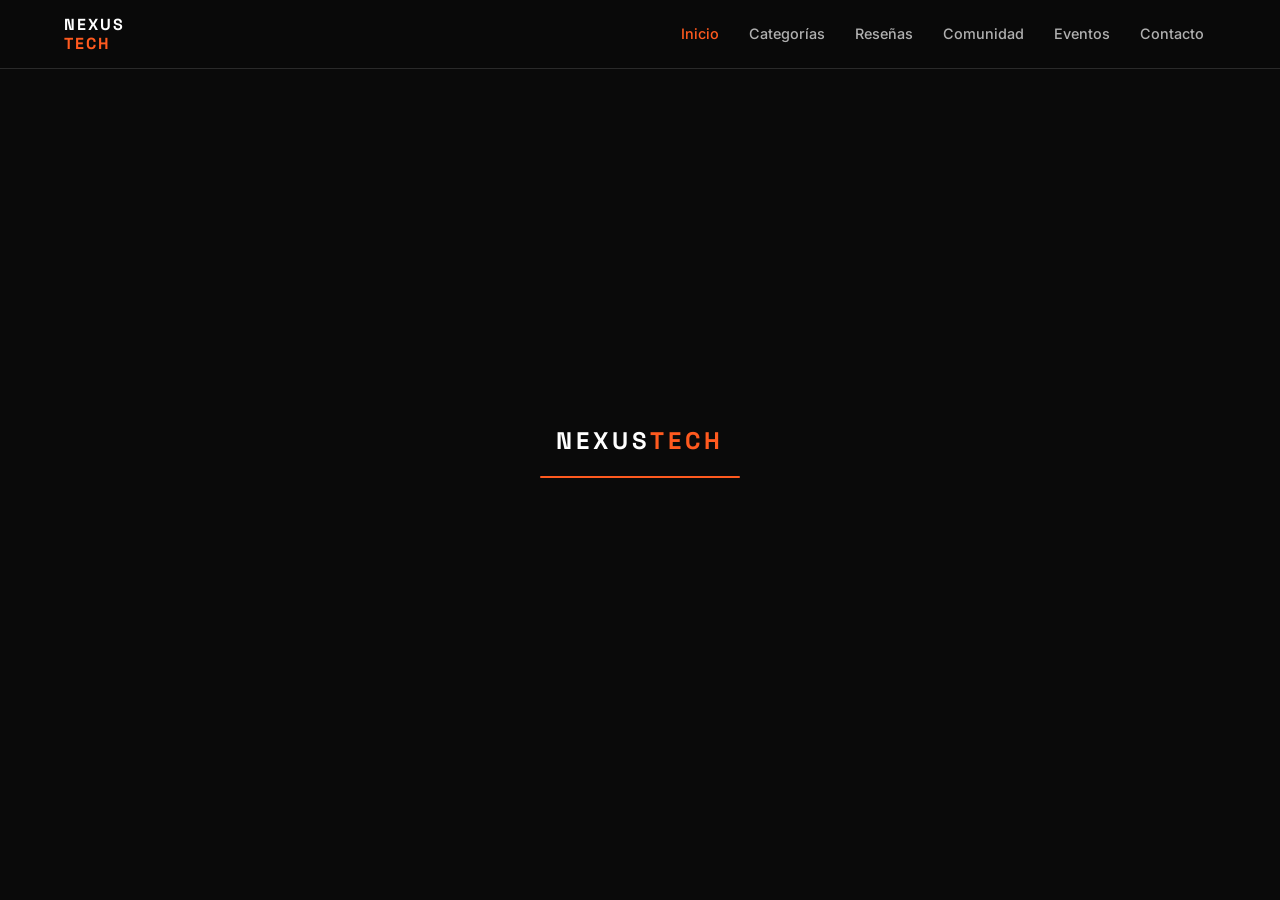
==== index.html @ 17fce61f ":lipstick: style(hero): design cinematic hero section with zoom animation" ====
<!DOCTYPE html>
<html lang="es">
<head>
  <meta charset="UTF-8">
  <meta name="viewport" content="width=device-width, initial-scale=1.0">
  <meta name="description" content="Nexus Tech — Tu revista digital de tecnología y gaming.">
  <title>Nexus Tech</title>
  <link rel="stylesheet" href="activos/css/main.css">
  <link rel="stylesheet" href="activos/css/layout.css">
  <link rel="stylesheet" href="activos/css/componentes.css">
  <link rel="stylesheet" href="activos/css/responsive.css">
</head>
<body>

  <div class="loader">
    <div class="loader__logo">NEXUS<span>TECH</span></div>
    <div class="loader__bar"><div class="loader__bar-inner"></div></div>
  </div>

  <div class="progress-bar"></div>

  <header class="header">
    <div class="header__container">
      <a href="index.html" class="header__logo">NEXUS<br><span>TECH</span></a>
      <input type="checkbox" id="nav-toggle" class="nav-toggle" aria-label="Abrir menú">
      <label for="nav-toggle" class="header__toggle" aria-label="Abrir menú" tabindex="0">
        <span></span><span></span><span></span>
      </label>
      <nav class="header__nav">
        <a href="index.html" class="header__link header__link--active">Inicio</a>
        <a href="páginas/categorías.html" class="header__link">Categorías</a>
        <a href="páginas/resenas.html" class="header__link">Reseñas</a>
        <a href="páginas/comunidad.html" class="header__link">Comunidad</a>
        <a href="páginas/eventos.html" class="header__link">Eventos</a>
        <a href="páginas/contacto.html" class="header__link">Contacto</a>
      </nav>
    </div>
  </header>

  <main>

    <section class="hero">
      <div class="hero__background">
        <picture>
          <source srcset="activos/img/hero/hero-banner.jpeg" media="(min-width: 768px)">
          <img src="activos/img/hero/hero-banner.jpeg" alt="Tecnología de vanguardia" class="hero__image">
        </picture>
        <div class="hero__overlay"></div>
      </div>
      <div class="hero__content">
        <span class="hero__tag">Revista Digital</span>
        <h1 class="hero__title">Explora el futuro <span>de la tecnología</span></h1>
        <p class="hero__description">Análisis profundos, reseñas honestas y la comunidad tech más apasionada. Tu ventana al mañana.</p>
        <div class="hero__actions">
          <a href="páginas/categorías.html" class="btn btn--primary">Explorar artículos</a>
          <a href="páginas/comunidad.html" class="btn btn--secondary">Unirse a la comunidad</a>
        </div>
      </div>
      <div class="hero__scroll">Desliza</div>
    </section>

  </main>

</body>
</html>
---- activos/css/main.css ----
/* ==============================
   GOOGLE FONTS
   ============================== */

@import url('https://fonts.googleapis.com/css2?family=Space+Grotesk:wght@400;500;600;700&family=Inter:wght@300;400;500;600&display=swap');

/* ==============================
   CSS CUSTOM PROPERTIES
   ============================== */

:root {
  /* Colors */
  --color-primary: #0A0A0A;
  --color-secondary: #111111;
  --color-surface: #1A1A1A;
  --color-surface-light: #242424;
  --color-white: #FFFFFF;
  --color-light-gray: #B0B0B0;
  --color-gray: #888888;
  --color-text-muted: #666666;
  --color-border: #2A2A2A;
  --color-border-hover: rgba(255,90,31,0.3);
  --color-accent: #FF5A1F;
  --color-accent-secondary: #D4AF37;

  /* Typography */
  --font-display: 'Space Grotesk', sans-serif;
  --font-primary: 'Inter', sans-serif;

  /* Spacing */
  --spacing-xs: 0.375rem;
  --spacing-sm: 0.5rem;
  --spacing-md: 0.75rem;
  --spacing-lg: 1rem;
  --spacing-xl: 1.5rem;
  --spacing-2xl: 2rem;
  --spacing-3xl: 3rem;
  --spacing-4xl: 4rem;

  /* Border Radius */
  --radius-sm: 4px;
  --radius-md: 8px;
  --radius-lg: 12px;

  /* Shadows */
  --shadow-sm: 0 2px 8px rgba(0,0,0,0.3);
  --shadow-md: 0 4px 16px rgba(0,0,0,0.4);
  --shadow-lg: 0 8px 32px rgba(0,0,0,0.5);
  --shadow-xl: 0 20px 60px rgba(0,0,0,0.6);

  /* Transitions */
  --transition-fast: 0.2s ease;
  --transition-base: 0.3s ease;
  --transition-slow: 0.5s ease;
}

/* ==============================
   RESET
   ============================== */

*,
*::before,
*::after {
  margin: 0;
  padding: 0;
  box-sizing: border-box;
}

html {
  scroll-behavior: smooth;
  scrollbar-width: thin;
  scrollbar-color: var(--color-border) transparent;
}

body {
  font-family: var(--font-primary);
  background: var(--color-primary);
  color: var(--color-white);
  line-height: 1.6;
  -webkit-font-smoothing: antialiased;
  -moz-osx-font-smoothing: grayscale;
  min-height: 100vh;
}

img {
  max-width: 100%;
  height: auto;
  display: block;
}

a {
  text-decoration: none;
  color: inherit;
}

ul, ol {
  list-style: none;
}

button {
  cursor: pointer;
  font-family: inherit;
}

input, textarea, select {
  font-family: inherit;
  font-size: inherit;
}

/* ==============================
   SCROLLBAR
   ============================== */

::-webkit-scrollbar {
  width: 6px;
}

::-webkit-scrollbar-track {
  background: transparent;
}

::-webkit-scrollbar-thumb {
  background: var(--color-border);
  border-radius: 3px;
}

::-webkit-scrollbar-thumb:hover {
  background: var(--color-gray);
}

/* ==============================
   KEYFRAMES
   ============================== */

@keyframes fadeInUp {
  from { opacity: 0; transform: translateY(20px); }
  to   { opacity: 1; transform: translateY(0); }
}

@keyframes fadeIn {
  from { opacity: 0; }
  to   { opacity: 1; }
}

@keyframes float {
  0%, 100% { transform: translateY(0); }
  50%      { transform: translateY(-10px); }
}

@keyframes scaleIn {
  from { opacity: 0; transform: scale(0.9); }
  to   { opacity: 1; transform: scale(1); }
}

@keyframes slideInLeft {
  from { opacity: 0; transform: translateX(-30px); }
  to   { opacity: 1; transform: translateX(0); }
}

@keyframes slideInRight {
  from { opacity: 0; transform: translateX(30px); }
  to   { opacity: 1; transform: translateX(0); }
}

@keyframes heroZoom {
  0%   { transform: scale(1.1); }
  100% { transform: scale(1); }
}

@keyframes heroReveal {
  0%   { opacity: 0; transform: translateY(40px); }
  100% { opacity: 1; transform: translateY(0); }
}

@keyframes loaderFade {
  0%, 100% { opacity: 1; }
  50%      { opacity: 0.3; }
}

@keyframes loaderLogo {
  0%   { opacity: 0; transform: translateY(10px); }
  100% { opacity: 1; transform: translateY(0); }
}

@keyframes loaderBar {
  0%   { width: 0%; }
  100% { width: 100%; }
}

@keyframes progressBar {
  from { width: 0%; }
  to   { width: 100%; }
}

@keyframes scrollIndicator {
  0%   { opacity: 0; transform: translateY(0); }
  50%  { opacity: 1; }
  100% { opacity: 0; transform: translateY(8px); }
}

/* ==============================
   UTILITY CLASSES
   ============================== */

.container {
  max-width: 1200px;
  margin: 0 auto;
  padding: 0 var(--spacing-xl);
}

.section {
  padding: var(--spacing-3xl) 0;
}

.section__header {
  text-align: center;
  margin-bottom: var(--spacing-2xl);
}

.section__label {
  display: inline-block;
  font-size: 0.7rem;
  font-weight: 600;
  text-transform: uppercase;
  letter-spacing: 3px;
  color: var(--color-accent);
  margin-bottom: var(--spacing-md);
}

.section__title {
  font-family: var(--font-display);
  font-size: clamp(1.5rem, 4vw, 2.2rem);
  font-weight: 700;
  line-height: 1.2;
  color: var(--color-white);
  margin-bottom: var(--spacing-sm);
}

.section__subtitle {
  font-size: 0.95rem;
  color: var(--color-light-gray);
  max-width: 600px;
  margin: 0 auto;
  line-height: 1.7;
}

.gradient-text {
  background: linear-gradient(135deg, var(--color-accent), var(--color-accent-secondary));
  -webkit-background-clip: text;
  -webkit-text-fill-color: transparent;
  background-clip: text;
}

.visually-hidden {
  position: absolute;
  width: 1px;
  height: 1px;
  padding: 0;
  margin: -1px;
  overflow: hidden;
  clip: rect(0, 0, 0, 0);
  border: 0;
}
---- activos/css/layout.css ----
/* ==============================
   LOADING SCREEN
   ============================== */

.loader {
  position: fixed;
  inset: 0;
  z-index: 9999;
  display: flex;
  flex-direction: column;
  align-items: center;
  justify-content: center;
  background: var(--color-primary);
  animation: loaderFade 0.6s ease 1.8s forwards;
  pointer-events: none;
}

.loader__logo {
  font-family: var(--font-display);
  font-size: 1.5rem;
  font-weight: 700;
  color: var(--color-white);
  letter-spacing: 4px;
  animation: loaderLogo 0.8s ease both;
}

.loader__logo span {
  color: var(--color-accent);
}

.loader__bar {
  width: 200px;
  height: 2px;
  background: var(--color-border);
  margin-top: var(--spacing-lg);
  border-radius: 2px;
  overflow: hidden;
}

.loader__bar-inner {
  height: 100%;
  background: var(--color-accent);
  animation: loaderBar 1.2s ease 0.3s both;
}

/* ==============================
   READING PROGRESS BAR
   ============================== */

.progress-bar {
  position: fixed;
  top: 0;
  left: 0;
  height: 2px;
  background: linear-gradient(90deg, var(--color-accent), var(--color-accent-secondary));
  z-index: 1000;
  animation: progressBar linear;
  animation-timeline: scroll();
  transform-origin: left;
}

/* ==============================
   HEADER / NAVIGATION
   ============================== */

.header {
  position: fixed;
  top: 0;
  left: 0;
  right: 0;
  z-index: 9999;
  background: rgba(10, 10, 10, 0.85);
  backdrop-filter: blur(20px);
  -webkit-backdrop-filter: blur(20px);
  border-bottom: 1px solid var(--color-border);
  transition: background var(--transition-base);
}

.header__container {
  display: flex;
  align-items: center;
  justify-content: space-between;
  max-width: 1200px;
  margin: 0 auto;
  padding: 0 var(--spacing-xl);
  height: 68px;
}

.header__logo {
  font-family: var(--font-display);
  font-size: 1rem;
  font-weight: 700;
  color: var(--color-white);
  letter-spacing: 2px;
  line-height: 1.2;
}

.header__logo span {
  color: var(--color-accent);
}

/* Hamburger Toggle (Checkbox Hack) */
.nav-toggle {
  display: none;
}

.header__toggle {
  display: flex;
  flex-direction: column;
  gap: 4px;
  cursor: pointer;
  padding: 8px;
  z-index: 1002;
}

.header__toggle span {
  display: block;
  width: 22px;
  height: 2px;
  background: var(--color-white);
  border-radius: 2px;
  transition: all var(--transition-fast);
}

.header__nav {
  position: fixed;
  top: 68px;
  left: 0;
  right: 0;
  background: rgba(10, 10, 10, 0.96);
  backdrop-filter: blur(20px);
  -webkit-backdrop-filter: blur(20px);
  display: flex;
  flex-direction: column;
  padding: var(--spacing-lg) var(--spacing-xl);
  gap: var(--spacing-xs);
  transform: translateY(-110%);
  opacity: 0;
  transition: all var(--transition-base);
  border-bottom: 1px solid var(--color-border);
  pointer-events: none;
}

.nav-toggle:checked ~ .header__nav {
  transform: translateY(0);
  opacity: 1;
  pointer-events: auto;
}

.nav-toggle:checked ~ .header__toggle span:nth-child(1) {
  transform: rotate(45deg) translate(4px, 4px);
}

.nav-toggle:checked ~ .header__toggle span:nth-child(2) {
  opacity: 0;
}

.nav-toggle:checked ~ .header__toggle span:nth-child(3) {
  transform: rotate(-45deg) translate(4px, -4px);
}

.header__link {
  font-size: 0.9rem;
  color: var(--color-light-gray);
  padding: var(--spacing-sm) var(--spacing-md);
  border-radius: var(--radius-sm);
  transition: all var(--transition-fast);
  font-weight: 500;
}

.header__link:hover {
  color: var(--color-white);
  background: rgba(255, 255, 255, 0.04);
}

.header__link--active {
  color: var(--color-accent);
}

/* ==============================
   HERO — Cinematic Section
   ============================== */

.hero {
  position: relative;
  min-height: 100vh;
  display: flex;
  align-items: center;
  overflow: hidden;
}

.hero__background {
  position: absolute;
  inset: 0;
  z-index: 0;
}

.hero__image {
  width: 100%;
  height: 100%;
  object-fit: cover;
  animation: heroZoom 8s ease forwards;
}

.hero__overlay {
  position: absolute;
  inset: 0;
  background: linear-gradient(
    135deg,
    rgba(10, 10, 10, 0.92) 0%,
    rgba(10, 10, 10, 0.6) 50%,
    rgba(10, 10, 10, 0.3) 100%
  );
}

.hero__content {
  position: relative;
  z-index: 2;
  max-width: 1200px;
  margin: 0 auto;
  padding: 0 var(--spacing-xl);
  padding-top: 68px;
  width: 100%;
}

.hero__tag {
  display: inline-block;
  font-size: 0.7rem;
  font-weight: 600;
  text-transform: uppercase;
  letter-spacing: 3px;
  color: var(--color-accent);
  margin-bottom: var(--spacing-lg);
  animation: heroReveal 0.8s ease 0.3s both;
}

.hero__title {
  font-family: var(--font-display);
  font-size: clamp(2rem, 6vw, 4rem);
  font-weight: 700;
  line-height: 1.1;
  color: var(--color-white);
  margin-bottom: var(--spacing-xl);
  max-width: 700px;
  animation: heroReveal 0.8s ease 0.5s both;
}

.hero__title span {
  background: linear-gradient(135deg, var(--color-accent), var(--color-accent-secondary));
  -webkit-background-clip: text;
  -webkit-text-fill-color: transparent;
  background-clip: text;
}

.hero__description {
  font-size: clamp(0.95rem, 2vw, 1.1rem);
  color: var(--color-light-gray);
  line-height: 1.7;
  max-width: 540px;
  margin-bottom: var(--spacing-2xl);
  animation: heroReveal 0.8s ease 0.7s both;
}

.hero__actions {
  display: flex;
  gap: var(--spacing-md);
  flex-wrap: wrap;
  animation: heroReveal 0.8s ease 0.9s both;
}

.hero__scroll {
  position: absolute;
  bottom: var(--spacing-2xl);
  left: 50%;
  transform: translateX(-50%);
  z-index: 2;
  display: flex;
  flex-direction: column;
  align-items: center;
  gap: var(--spacing-sm);
  color: var(--color-gray);
  font-size: 0.65rem;
  text-transform: uppercase;
  letter-spacing: 2px;
  animation: scrollIndicator 2s ease infinite;
}
---- activos/css/componentes.css ----
/* ==============================
   BUTTON SYSTEM
   ============================== */

.btn {
  display: inline-flex;
  align-items: center;
  justify-content: center;
  gap: var(--spacing-sm);
  padding: var(--spacing-md) var(--spacing-xl);
  font-family: var(--font-primary);
  font-size: 0.85rem;
  font-weight: 600;
  text-decoration: none;
  border: 1px solid transparent;
  border-radius: var(--radius-sm);
  transition: all var(--transition-fast);
  cursor: pointer;
  min-height: 44px;
  white-space: nowrap;
}

.btn--primary {
  background: var(--color-accent);
  color: var(--color-primary);
  border-color: var(--color-accent);
}

.btn--primary:hover {
  background: transparent;
  color: var(--color-accent);
}

.btn--secondary {
  background: transparent;
  color: var(--color-white);
  border-color: var(--color-border);
}

.btn--secondary:hover {
  border-color: var(--color-accent);
  color: var(--color-accent);
  background: rgba(255, 90, 31, 0.04);
}

.btn--ghost {
  background: transparent;
  color: var(--color-light-gray);
  border: none;
  padding: var(--spacing-sm) 0;
}

.btn--ghost:hover {
  color: var(--color-accent);
}

.btn--sm {
  font-size: 0.78rem;
  padding: var(--spacing-xs) var(--spacing-md);
  min-height: 36px;
}

.btn--lg {
  padding: var(--spacing-lg) var(--spacing-2xl);
  font-size: 0.95rem;
}
---- activos/css/responsive.css ----
/* ==============================
   RESPONSIVE — Mobile First
   ============================== */

/* Small (480px+) */
@media (min-width: 480px) {
  .hero__title {
    font-size: clamp(2.2rem, 7vw, 3.5rem);
  }

  .hero__description {
    font-size: 1rem;
  }
}

/* Tablet (640px+) */
@media (min-width: 640px) {
  .header__toggle {
    display: none;
  }

  .header__nav {
    position: static;
    flex-direction: row;
    background: none;
    backdrop-filter: none;
    padding: 0;
    gap: var(--spacing-xs);
    transform: none;
    opacity: 1;
    border-bottom: none;
    pointer-events: auto;
  }

  .hero__content {
    padding-top: 0;
  }
}

/* Desktop (768px+) */
@media (min-width: 768px) {
  .hero {
    min-height: 100vh;
  }

  .hero__title {
    font-size: clamp(2.5rem, 5vw, 4rem);
  }

  .hero__overlay {
    background: linear-gradient(
      135deg,
      rgba(10, 10, 10, 0.88) 0%,
      rgba(10, 10, 10, 0.4) 60%,
      transparent 100%
    );
  }
}
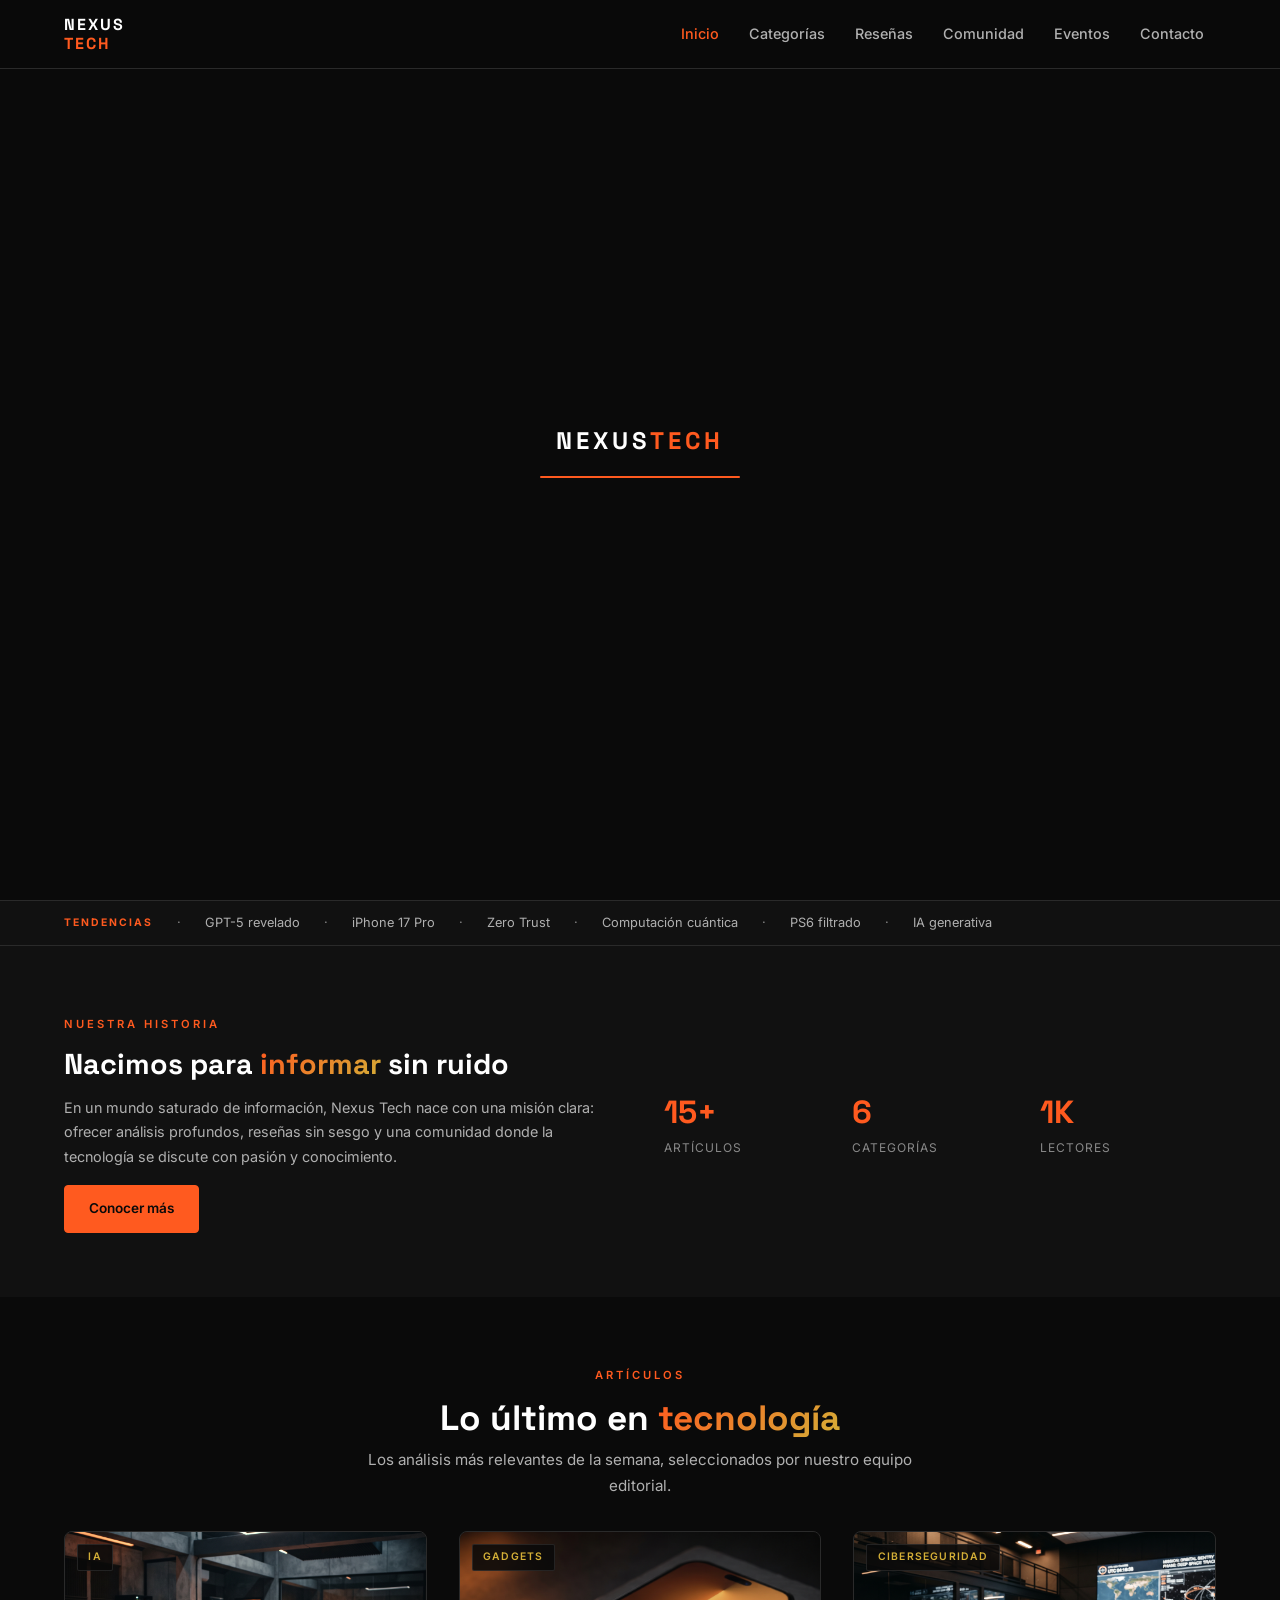
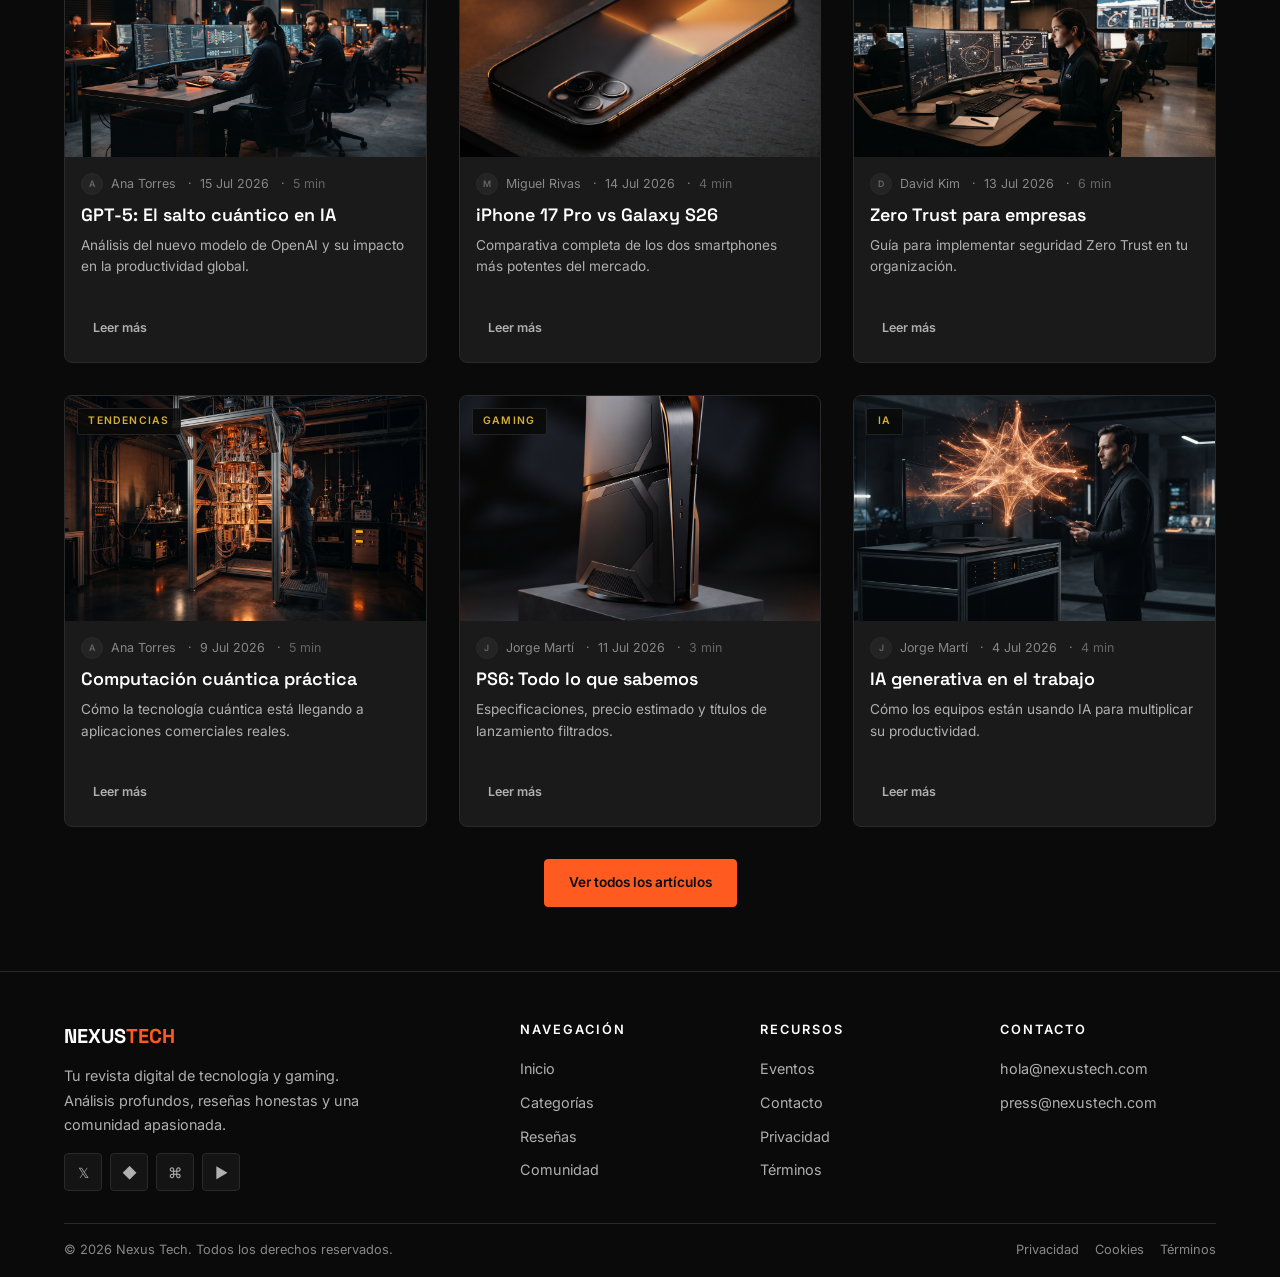
==== commit 8485073d: ":sparkles: feat(home): implement trending, story section and featured articles" ====
--- a/index.html
+++ b/index.html
@@ -3,8 +3,9 @@
 <head>
   <meta charset="UTF-8">
   <meta name="viewport" content="width=device-width, initial-scale=1.0">
-  <meta name="description" content="Nexus Tech — Tu revista digital de tecnología y gaming.">
-  <title>Nexus Tech</title>
+  <meta name="description" content="Nexus Tech — Tu revista digital de tecnología y gaming. Análisis profundos, reseñas honestas y comunidad tech.">
+  <meta name="theme-color" content="#0A0A0A">
+  <title>Nexus Tech — Revista Tecnológica Digital</title>
   <link rel="stylesheet" href="activos/css/main.css">
   <link rel="stylesheet" href="activos/css/layout.css">
   <link rel="stylesheet" href="activos/css/componentes.css">
@@ -59,7 +60,214 @@
       <div class="hero__scroll">Desliza</div>
     </section>
 
+    <section class="trending-now">
+      <div class="trending-now__container">
+        <span class="trending-now__label">Tendencias</span>
+        <a href="páginas/categorías.html" class="trending-now__item">GPT-5 revelado</a>
+        <a href="páginas/categorías.html" class="trending-now__item">iPhone 17 Pro</a>
+        <a href="páginas/categorías.html" class="trending-now__item">Zero Trust</a>
+        <a href="páginas/categorías.html" class="trending-now__item">Computación cuántica</a>
+        <a href="páginas/categorías.html" class="trending-now__item">PS6 filtrado</a>
+        <a href="páginas/categorías.html" class="trending-now__item">IA generativa</a>
+      </div>
+    </section>
+
+    <section class="section story-section">
+      <div class="container">
+        <div class="story-section__container">
+          <div>
+            <span class="section__label">Nuestra Historia</span>
+            <h2 class="story-section__title">Nacimos para <span class="gradient-text">informar</span> sin ruido</h2>
+            <p class="story-section__text">En un mundo saturado de información, Nexus Tech nace con una misión clara: ofrecer análisis profundos, reseñas sin sesgo y una comunidad donde la tecnología se discute con pasión y conocimiento.</p>
+            <a href="páginas/comunidad.html" class="btn btn--primary">Conocer más</a>
+          </div>
+          <div class="story-section__stats">
+            <div class="story-stat">
+              <div class="story-stat__number">15+</div>
+              <div class="story-stat__label">Artículos</div>
+            </div>
+            <div class="story-stat">
+              <div class="story-stat__number">6</div>
+              <div class="story-stat__label">Categorías</div>
+            </div>
+            <div class="story-stat">
+              <div class="story-stat__number">1K</div>
+              <div class="story-stat__label">Lectores</div>
+            </div>
+          </div>
+        </div>
+      </div>
+    </section>
+
+    <section class="section">
+      <div class="container">
+        <header class="section__header">
+          <span class="section__label">Artículos</span>
+          <h2 class="section__title">Lo último en <span class="gradient-text">tecnología</span></h2>
+          <p class="section__subtitle">Los análisis más relevantes de la semana, seleccionados por nuestro equipo editorial.</p>
+        </header>
+        <div class="grid-articles">
+
+          <article class="article-card" data-category="ia" data-date="2026-07-15" data-author="Ana Torres" data-title="GPT-5: El salto cuántico en IA">
+            <div class="article-card__image-wrapper">
+              <img src="activos/img/articulos/ia-laboratorio.jpeg" alt="Investigadores en laboratorio de inteligencia artificial" class="article-card__image" loading="lazy">
+              <span class="article-card__category">IA</span>
+            </div>
+            <div class="article-card__body">
+              <div class="article-card__meta">
+                <span class="article-card__author"><span class="article-card__avatar">A</span> Ana Torres</span>
+                <span class="article-card__date">15 Jul 2026</span>
+                <span class="article-card__reading-time">5 min</span>
+              </div>
+              <h3 class="article-card__title">GPT-5: El salto cuántico en IA</h3>
+              <p class="article-card__text">Análisis del nuevo modelo de OpenAI y su impacto en la productividad global.</p>
+            </div>
+            <div class="article-card__footer"><a href="articulos/inteligencia-artificial.html" class="btn btn--ghost btn--sm">Leer más</a></div>
+          </article>
+
+          <article class="article-card" data-category="gadgets" data-date="2026-07-14" data-author="Miguel Rivas" data-title="iPhone 17 Pro vs Galaxy S26">
+            <div class="article-card__image-wrapper">
+              <img src="activos/img/reseñas/smartphone-review.jpeg" alt="Smartphone sobre superficie iluminada en estudio" class="article-card__image" loading="lazy">
+              <span class="article-card__category">Gadgets</span>
+            </div>
+            <div class="article-card__body">
+              <div class="article-card__meta">
+                <span class="article-card__author"><span class="article-card__avatar">M</span> Miguel Rivas</span>
+                <span class="article-card__date">14 Jul 2026</span>
+                <span class="article-card__reading-time">4 min</span>
+              </div>
+              <h3 class="article-card__title">iPhone 17 Pro vs Galaxy S26</h3>
+              <p class="article-card__text">Comparativa completa de los dos smartphones más potentes del mercado.</p>
+            </div>
+            <div class="article-card__footer"><a href="articulos/inteligencia-artificial.html" class="btn btn--ghost btn--sm">Leer más</a></div>
+          </article>
+
+          <article class="article-card" data-category="ciberseguridad" data-date="2026-07-13" data-author="David Kim" data-title="Zero Trust para empresas">
+            <div class="article-card__image-wrapper">
+              <img src="activos/img/articulos/ciberseguridad-centro.jpeg" alt="Operadores en centro de control de ciberseguridad" class="article-card__image" loading="lazy">
+              <span class="article-card__category">Ciberseguridad</span>
+            </div>
+            <div class="article-card__body">
+              <div class="article-card__meta">
+                <span class="article-card__author"><span class="article-card__avatar">D</span> David Kim</span>
+                <span class="article-card__date">13 Jul 2026</span>
+                <span class="article-card__reading-time">6 min</span>
+              </div>
+              <h3 class="article-card__title">Zero Trust para empresas</h3>
+              <p class="article-card__text">Guía para implementar seguridad Zero Trust en tu organización.</p>
+            </div>
+            <div class="article-card__footer"><a href="articulos/inteligencia-artificial.html" class="btn btn--ghost btn--sm">Leer más</a></div>
+          </article>
+
+          <article class="article-card" data-category="tendencias" data-date="2026-07-09" data-author="Ana Torres" data-title="Computación cuántica práctica">
+            <div class="article-card__image-wrapper">
+              <img src="activos/img/articulos/computacion-cuantica.jpeg" alt="Hardware de computación cuántica en laboratorio" class="article-card__image" loading="lazy">
+              <span class="article-card__category">Tendencias</span>
+            </div>
+            <div class="article-card__body">
+              <div class="article-card__meta">
+                <span class="article-card__author"><span class="article-card__avatar">A</span> Ana Torres</span>
+                <span class="article-card__date">9 Jul 2026</span>
+                <span class="article-card__reading-time">5 min</span>
+              </div>
+              <h3 class="article-card__title">Computación cuántica práctica</h3>
+              <p class="article-card__text">Cómo la tecnología cuántica está llegando a aplicaciones comerciales reales.</p>
+            </div>
+            <div class="article-card__footer"><a href="articulos/inteligencia-artificial.html" class="btn btn--ghost btn--sm">Leer más</a></div>
+          </article>
+
+          <article class="article-card" data-category="gadgets" data-date="2026-07-11" data-author="Jorge Martí" data-title="PS6: Todo lo que sabemos">
+            <div class="article-card__image-wrapper">
+              <img src="activos/img/articulos/gaming-consola.jpeg" alt="Consola de videojuegos en estudio fotográfico" class="article-card__image" loading="lazy">
+              <span class="article-card__category">Gaming</span>
+            </div>
+            <div class="article-card__body">
+              <div class="article-card__meta">
+                <span class="article-card__author"><span class="article-card__avatar">J</span> Jorge Martí</span>
+                <span class="article-card__date">11 Jul 2026</span>
+                <span class="article-card__reading-time">3 min</span>
+              </div>
+              <h3 class="article-card__title">PS6: Todo lo que sabemos</h3>
+              <p class="article-card__text">Especificaciones, precio estimado y títulos de lanzamiento filtrados.</p>
+            </div>
+            <div class="article-card__footer"><a href="articulos/inteligencia-artificial.html" class="btn btn--ghost btn--sm">Leer más</a></div>
+          </article>
+
+          <article class="article-card" data-category="ia" data-date="2026-07-04" data-author="Jorge Martí" data-title="IA generativa en el trabajo">
+            <div class="article-card__image-wrapper">
+              <img src="activos/img/articulos/ia-generativa.jpeg" alt="Representación de inteligencia artificial generativa" class="article-card__image" loading="lazy">
+              <span class="article-card__category">IA</span>
+            </div>
+            <div class="article-card__body">
+              <div class="article-card__meta">
+                <span class="article-card__author"><span class="article-card__avatar">J</span> Jorge Martí</span>
+                <span class="article-card__date">4 Jul 2026</span>
+                <span class="article-card__reading-time">4 min</span>
+              </div>
+              <h3 class="article-card__title">IA generativa en el trabajo</h3>
+              <p class="article-card__text">Cómo los equipos están usando IA para multiplicar su productividad.</p>
+            </div>
+            <div class="article-card__footer"><a href="articulos/inteligencia-artificial.html" class="btn btn--ghost btn--sm">Leer más</a></div>
+          </article>
+
+        </div>
+        <div style="text-align:center;margin-top:var(--spacing-2xl)">
+          <a href="páginas/categorías.html" class="btn btn--primary">Ver todos los artículos</a>
+        </div>
+      </div>
+    </section>
+
   </main>
+
+  <footer class="footer">
+    <div class="container">
+      <div class="grid-footer">
+        <div class="footer__brand">
+          <div class="footer__logo">NEXUS<span>TECH</span></div>
+          <p class="footer__desc">Tu revista digital de tecnología y gaming. Análisis profundos, reseñas honestas y una comunidad apasionada.</p>
+          <div class="footer__social">
+            <a href="https://x.com/" target="_blank" rel="noopener noreferrer" class="footer__social-link" aria-label="Twitter">𝕏</a>
+            <a href="#" class="footer__social-link" aria-label="Discord">◆</a>
+            <a href="https://github.com/" target="_blank" rel="noopener noreferrer" class="footer__social-link" aria-label="GitHub">⌘</a>
+            <a href="#" class="footer__social-link" aria-label="YouTube">▶</a>
+          </div>
+        </div>
+        <div>
+          <h4 class="footer__heading">Navegación</h4>
+          <ul class="footer__list">
+            <li><a href="index.html" class="footer__link">Inicio</a></li>
+            <li><a href="páginas/categorías.html" class="footer__link">Categorías</a></li>
+            <li><a href="páginas/resenas.html" class="footer__link">Reseñas</a></li>
+            <li><a href="páginas/comunidad.html" class="footer__link">Comunidad</a></li>
+          </ul>
+        </div>
+        <div>
+          <h4 class="footer__heading">Recursos</h4>
+          <ul class="footer__list">
+            <li><a href="páginas/eventos.html" class="footer__link">Eventos</a></li>
+            <li><a href="páginas/contacto.html" class="footer__link">Contacto</a></li>
+            <li><a href="#" class="footer__link">Privacidad</a></li>
+            <li><a href="#" class="footer__link">Términos</a></li>
+          </ul>
+        </div>
+        <div>
+          <h4 class="footer__heading">Contacto</h4>
+          <ul class="footer__list">
+            <li><a href="mailto:hola@nexustech.com" class="footer__link">hola@nexustech.com</a></li>
+            <li><a href="press@nexustech.com" class="footer__link">press@nexustech.com</a></li>
+          </ul>
+        </div>
+      </div>
+      <div class="footer__bottom">
+        <span class="footer__copy">&copy; 2026 Nexus Tech. Todos los derechos reservados.</span>
+        <div class="footer__legal">
+          <a href="#" class="footer__legal-link">Privacidad</a>
+          <a href="#" class="footer__legal-link">Cookies</a>
+          <a href="#" class="footer__legal-link">Términos</a>
+        </div>
+      </div>
+    </div>
+  </footer>
 
 </body>
 </html>
--- a/activos/css/layout.css
+++ b/activos/css/layout.css
@@ -284,3 +284,274 @@
   letter-spacing: 2px;
   animation: scrollIndicator 2s ease infinite;
 }
+
+/* ==============================
+   TRENDING NOW — Horizontal Strip
+   ============================== */
+
+.trending-now {
+  background: var(--color-secondary);
+  border-top: 1px solid var(--color-border);
+  border-bottom: 1px solid var(--color-border);
+  padding: var(--spacing-md) 0;
+  overflow: hidden;
+}
+
+.trending-now__container {
+  display: flex;
+  align-items: center;
+  gap: var(--spacing-xl);
+  max-width: 1200px;
+  margin: 0 auto;
+  padding: 0 var(--spacing-xl);
+  overflow-x: auto;
+  scrollbar-width: none;
+}
+
+.trending-now__container::-webkit-scrollbar {
+  display: none;
+}
+
+.trending-now__label {
+  font-size: 0.65rem;
+  font-weight: 700;
+  text-transform: uppercase;
+  letter-spacing: 2px;
+  color: var(--color-accent);
+  flex-shrink: 0;
+}
+
+.trending-now__item {
+  font-size: 0.8rem;
+  color: var(--color-light-gray);
+  white-space: nowrap;
+  transition: color var(--transition-fast);
+  flex-shrink: 0;
+}
+
+.trending-now__item:hover {
+  color: var(--color-white);
+}
+
+.trending-now__item::before {
+  content: '·';
+  margin-right: var(--spacing-xl);
+  color: var(--color-gray);
+}
+
+/* ==============================
+   STORY SECTION
+   ============================== */
+
+.story-section {
+  background: var(--color-secondary);
+}
+
+.story-section__container {
+  display: grid;
+  grid-template-columns: 1fr;
+  gap: var(--spacing-2xl);
+  align-items: center;
+}
+
+.story-section__title {
+  font-family: var(--font-display);
+  font-size: clamp(1.3rem, 3vw, 1.8rem);
+  font-weight: 700;
+  line-height: 1.3;
+  color: var(--color-white);
+  margin-bottom: var(--spacing-md);
+}
+
+.story-section__text {
+  font-size: 0.9rem;
+  color: var(--color-light-gray);
+  line-height: 1.7;
+  margin-bottom: var(--spacing-lg);
+}
+
+.story-section__stats {
+  display: grid;
+  grid-template-columns: 1fr 1fr;
+  gap: var(--spacing-md);
+}
+
+.story-stat__number {
+  font-family: var(--font-display);
+  font-size: clamp(1.5rem, 3vw, 2rem);
+  font-weight: 700;
+  color: var(--color-accent);
+}
+
+.story-stat__label {
+  font-size: 0.75rem;
+  color: var(--color-gray);
+  text-transform: uppercase;
+  letter-spacing: 1px;
+}
+
+/* ==============================
+   GRID LAYOUTS
+   ============================== */
+
+.grid-articles {
+  display: grid;
+  grid-template-columns: 1fr;
+  gap: var(--spacing-xl);
+}
+
+.grid-categories {
+  display: grid;
+  grid-template-columns: 1fr;
+  gap: var(--spacing-2xl);
+  align-items: start;
+}
+
+.grid-reviews {
+  display: grid;
+  grid-template-columns: 1fr;
+  gap: var(--spacing-xl);
+}
+
+.grid-events {
+  display: grid;
+  grid-template-columns: 1fr;
+  gap: var(--spacing-xl);
+}
+
+.grid-footer {
+  display: grid;
+  grid-template-columns: 1fr;
+  gap: var(--spacing-xl);
+}
+
+/* ==============================
+   NO RESULTS
+   ============================== */
+
+.no-results {
+  text-align: center;
+  padding: var(--spacing-3xl) var(--spacing-lg);
+  animation: fadeIn 0.4s ease;
+}
+
+.no-results__text {
+  font-family: var(--font-display);
+  font-size: 1.1rem;
+  color: var(--color-gray);
+  margin: 0;
+}
+
+/* ==============================
+   FOOTER
+   ============================== */
+
+.footer {
+  background: var(--color-primary);
+  border-top: 1px solid var(--color-border);
+  padding: var(--spacing-3xl) 0 0;
+  position: relative;
+}
+
+.footer__brand {
+  max-width: 320px;
+}
+
+.footer__logo {
+  font-family: var(--font-display);
+  font-size: 1.25rem;
+  font-weight: 700;
+  color: var(--color-white);
+  margin-bottom: var(--spacing-md);
+}
+
+.footer__logo span { color: var(--color-accent); }
+
+.footer__desc {
+  font-size: 0.9rem;
+  color: var(--color-light-gray);
+  line-height: 1.7;
+  margin-bottom: var(--spacing-lg);
+}
+
+.footer__social {
+  display: flex;
+  gap: var(--spacing-sm);
+}
+
+.footer__social-link {
+  display: flex;
+  align-items: center;
+  justify-content: center;
+  width: 38px;
+  height: 38px;
+  background: rgba(255,255,255,0.04);
+  border: 1px solid var(--color-border);
+  border-radius: var(--radius-sm);
+  color: var(--color-light-gray);
+  font-size: 0.9rem;
+  transition: all var(--transition-fast);
+}
+
+.footer__social-link:hover {
+  background: rgba(255,90,31,0.06);
+  border-color: rgba(255,90,31,0.2);
+  color: var(--color-accent);
+  transform: translateY(-2px);
+}
+
+.footer__heading {
+  font-size: 0.8rem;
+  font-weight: 600;
+  text-transform: uppercase;
+  letter-spacing: 2px;
+  color: var(--color-white);
+  margin-bottom: var(--spacing-lg);
+}
+
+.footer__list {
+  display: flex;
+  flex-direction: column;
+  gap: var(--spacing-sm);
+}
+
+.footer__link {
+  font-size: 0.9rem;
+  color: var(--color-light-gray);
+  transition: color var(--transition-fast);
+  width: fit-content;
+}
+
+.footer__link:hover {
+  color: var(--color-accent);
+}
+
+.footer__bottom {
+  margin-top: var(--spacing-2xl);
+  padding: var(--spacing-lg) 0;
+  border-top: 1px solid var(--color-border);
+  display: flex;
+  flex-direction: column;
+  text-align: center;
+  gap: var(--spacing-md);
+}
+
+.footer__copy {
+  font-size: 0.8rem;
+  color: var(--color-gray);
+}
+
+.footer__legal {
+  display: flex;
+  gap: var(--spacing-lg);
+}
+
+.footer__legal-link {
+  font-size: 0.8rem;
+  color: var(--color-gray);
+  transition: color var(--transition-fast);
+}
+
+.footer__legal-link:hover {
+  color: var(--color-light-gray);
+}
--- a/activos/css/componentes.css
+++ b/activos/css/componentes.css
@@ -64,3 +64,156 @@
   padding: var(--spacing-lg) var(--spacing-2xl);
   font-size: 0.95rem;
 }
+
+/* ==============================
+   ARTICLE CARD
+   ============================== */
+
+.article-card {
+  display: flex;
+  flex-direction: column;
+  background: var(--color-surface);
+  border: 1px solid var(--color-border);
+  border-radius: var(--radius-md);
+  overflow: hidden;
+  transition: opacity 0.35s ease, transform 0.35s ease;
+  position: relative;
+  animation: fadeInUp 0.6s ease both;
+}
+
+.article-card:hover {
+  transform: translateY(-4px);
+  border-color: var(--color-border-hover);
+  box-shadow: 0 20px 50px rgba(0,0,0,0.5);
+}
+
+.article-card__image-wrapper {
+  position: relative;
+  overflow: hidden;
+  aspect-ratio: 16 / 10;
+  background: var(--color-surface-light);
+}
+
+.article-card__image {
+  width: 100%;
+  height: 100%;
+  object-fit: cover;
+  transition: transform 0.6s ease;
+}
+
+.article-card:hover .article-card__image {
+  transform: scale(1.05);
+}
+
+.article-card__category {
+  position: absolute;
+  top: var(--spacing-md);
+  left: var(--spacing-md);
+  padding: 0.25rem 0.65rem;
+  background: rgba(10,10,10,0.88);
+  border: 1px solid rgba(255,255,255,0.1);
+  border-radius: 2px;
+  font-size: 0.65rem;
+  font-weight: 600;
+  text-transform: uppercase;
+  letter-spacing: 1.2px;
+  color: var(--color-accent-secondary);
+  z-index: 1;
+}
+
+.article-card__body {
+  padding: var(--spacing-lg);
+  flex: 1;
+  display: flex;
+  flex-direction: column;
+}
+
+.article-card__meta {
+  display: flex;
+  align-items: center;
+  gap: var(--spacing-md);
+  margin-bottom: var(--spacing-sm);
+  font-size: 0.78rem;
+  color: var(--color-gray);
+  flex-wrap: wrap;
+}
+
+.article-card__author {
+  display: flex;
+  align-items: center;
+  gap: var(--spacing-sm);
+}
+
+.article-card__avatar {
+  width: 22px;
+  height: 22px;
+  border-radius: 50%;
+  background: var(--color-surface-light);
+  border: 1px solid var(--color-border);
+  display: flex;
+  align-items: center;
+  justify-content: center;
+  font-size: 0.55rem;
+  font-weight: 600;
+  color: var(--color-text-muted);
+  flex-shrink: 0;
+}
+
+.article-card__date::before {
+  content: '·';
+  margin-right: var(--spacing-sm);
+}
+
+.article-card__reading-time {
+  color: var(--color-text-muted);
+}
+
+.article-card__reading-time::before {
+  content: '·';
+  margin-right: var(--spacing-sm);
+  color: var(--color-gray);
+}
+
+.article-card__title {
+  font-family: var(--font-display);
+  font-size: clamp(1rem, 2.5vw, 1.12rem);
+  font-weight: 600;
+  line-height: 1.3;
+  color: var(--color-white);
+  margin-bottom: var(--spacing-sm);
+  transition: color var(--transition-fast);
+}
+
+.article-card:hover .article-card__title {
+  color: var(--color-accent);
+}
+
+.article-card__text {
+  font-size: 0.85rem;
+  color: var(--color-light-gray);
+  line-height: 1.6;
+  margin-bottom: var(--spacing-lg);
+  flex: 1;
+}
+
+.article-card__footer {
+  padding: 0 var(--spacing-lg) var(--spacing-lg);
+  margin-top: auto;
+}
+
+/* ==============================
+   CARD — Generic
+   ============================== */
+
+.card {
+  background: var(--color-surface);
+  border: 1px solid var(--color-border);
+  border-radius: var(--radius-md);
+  padding: var(--spacing-lg);
+  transition: all var(--transition-fast);
+}
+
+.card:hover {
+  border-color: var(--color-border-hover);
+  box-shadow: 0 8px 30px rgba(0,0,0,0.3);
+}
--- a/activos/css/responsive.css
+++ b/activos/css/responsive.css
@@ -10,6 +10,10 @@
 
   .hero__description {
     font-size: 1rem;
+  }
+
+  .story-section__stats {
+    grid-template-columns: repeat(3, 1fr);
   }
 }
 
@@ -35,6 +39,33 @@
   .hero__content {
     padding-top: 0;
   }
+
+  .grid-articles {
+    grid-template-columns: repeat(2, 1fr);
+  }
+
+  .grid-reviews {
+    grid-template-columns: repeat(2, 1fr);
+  }
+
+  .grid-events {
+    grid-template-columns: repeat(2, 1fr);
+  }
+
+  .grid-footer {
+    grid-template-columns: repeat(2, 1fr);
+  }
+
+  .story-section__container {
+    grid-template-columns: 1fr 1fr;
+    gap: var(--spacing-3xl);
+  }
+
+  .footer__bottom {
+    flex-direction: row;
+    text-align: left;
+    justify-content: space-between;
+  }
 }
 
 /* Desktop (768px+) */
@@ -55,4 +86,42 @@
       transparent 100%
     );
   }
+
+  .grid-footer {
+    grid-template-columns: 2fr 1fr 1fr 1fr;
+  }
 }
+
+/* Desktop Large (1024px+) */
+@media (min-width: 1024px) {
+  .grid-articles {
+    grid-template-columns: repeat(3, 1fr);
+  }
+
+  .grid-reviews {
+    grid-template-columns: repeat(3, 1fr);
+  }
+
+  .grid-events {
+    grid-template-columns: repeat(3, 1fr);
+  }
+
+  .section {
+    padding: var(--spacing-4xl) 0;
+  }
+}
+
+/* Desktop XL (1280px+) */
+@media (min-width: 1280px) {
+  .grid-articles {
+    gap: var(--spacing-2xl);
+  }
+
+  .grid-reviews {
+    gap: var(--spacing-2xl);
+  }
+
+  .grid-events {
+    gap: var(--spacing-2xl);
+  }
+}
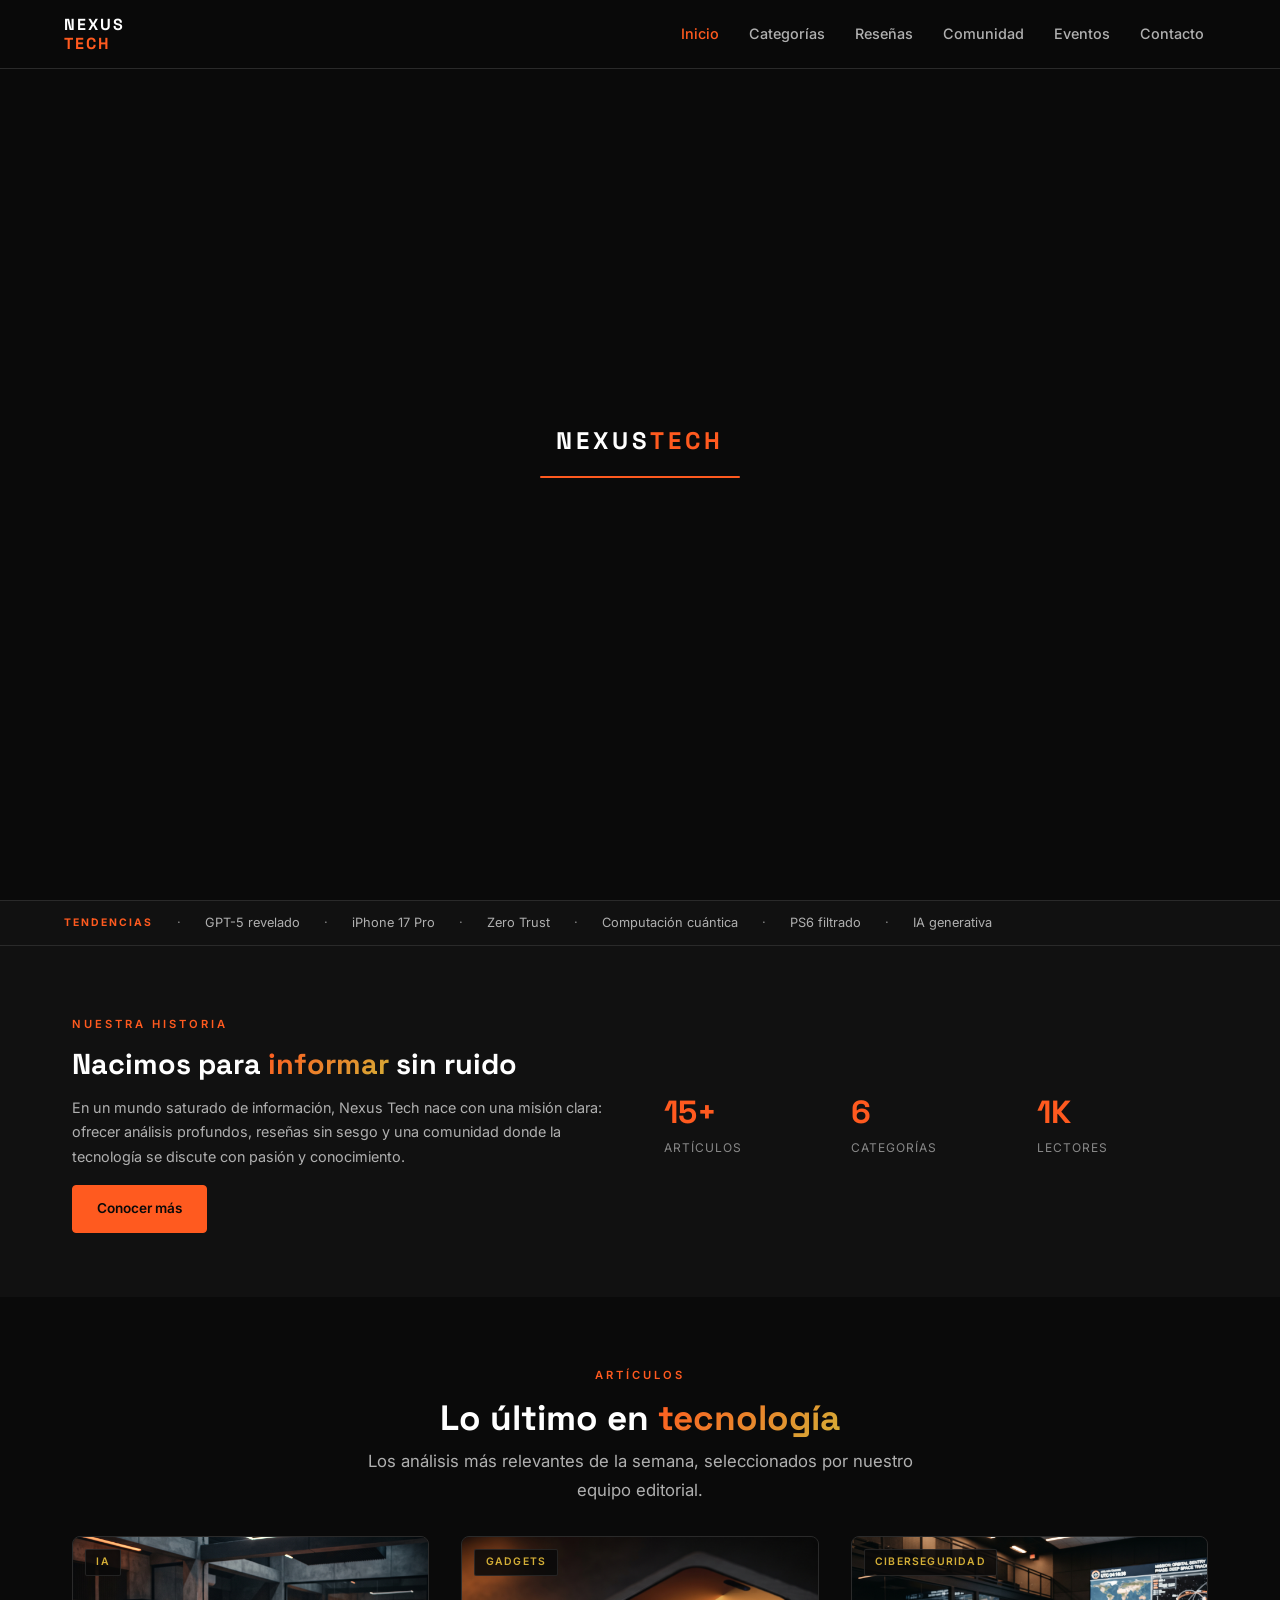
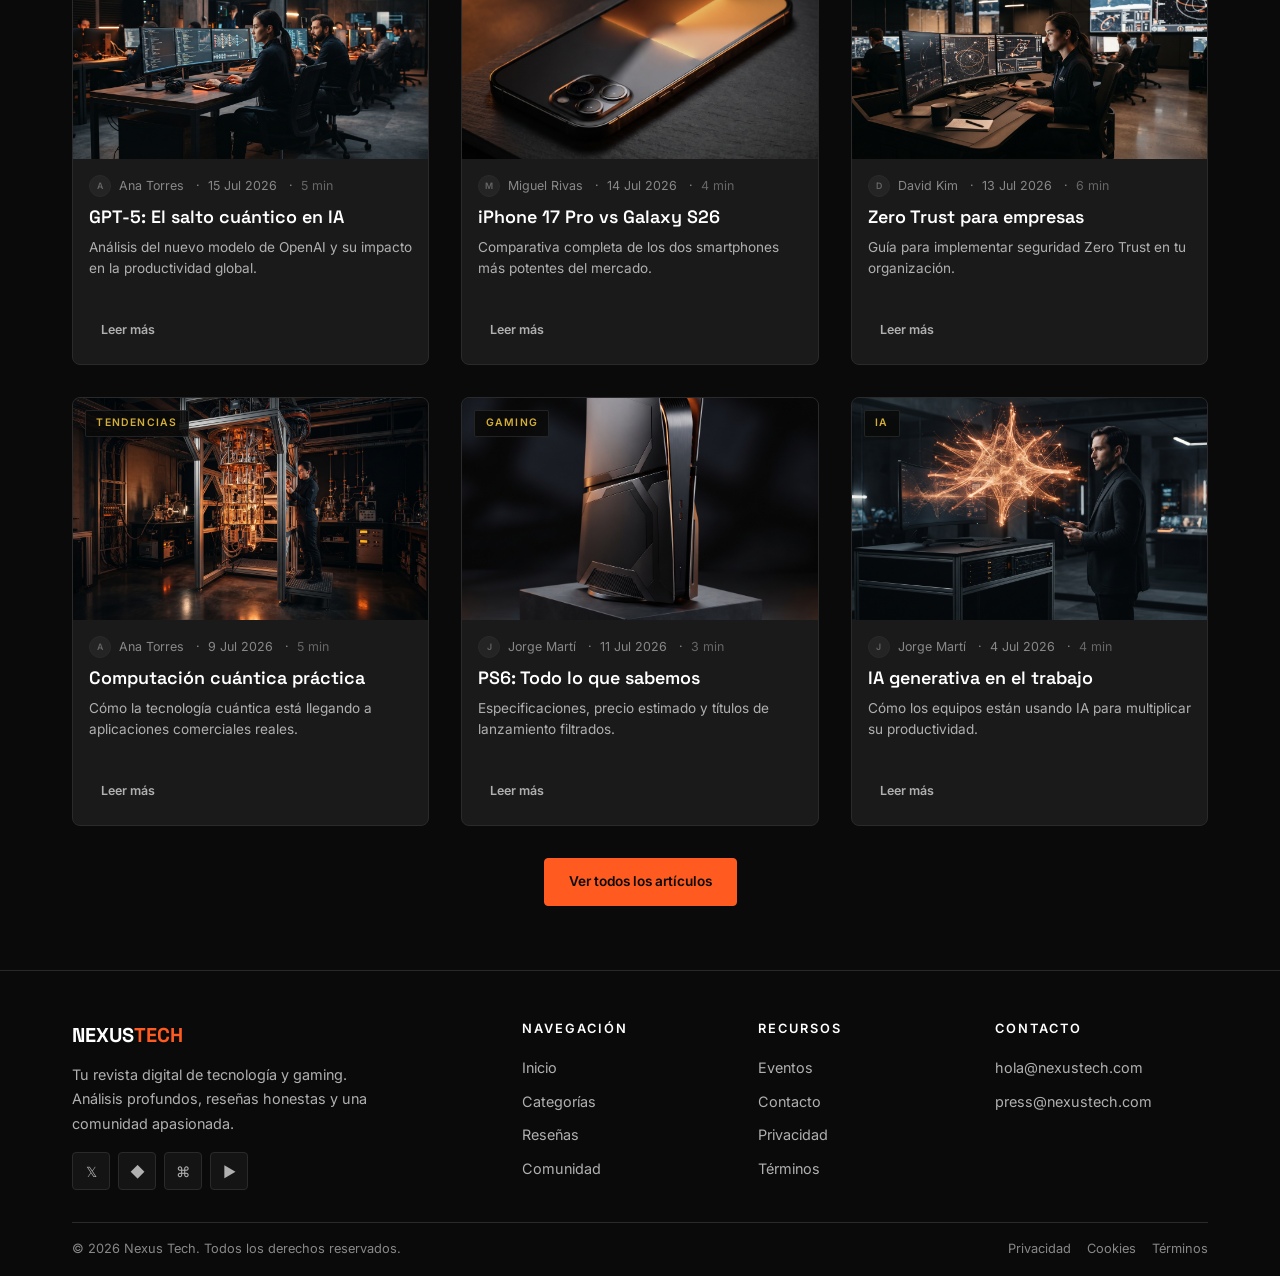
==== commit 3e097757: ":wheelchair: a11y: add skip-link, focus-visible styles, reduced motion and contrast support" ====
--- a/index.html
+++ b/index.html
@@ -12,6 +12,8 @@
   <link rel="stylesheet" href="activos/css/responsive.css">
 </head>
 <body>
+
+  <a href="#main-content" class="skip-link">Saltar al contenido principal</a>
 
   <div class="loader">
     <div class="loader__logo">NEXUS<span>TECH</span></div>
@@ -38,7 +40,7 @@
     </div>
   </header>
 
-  <main>
+  <main id="main-content">
 
     <section class="hero">
       <div class="hero__background">
--- a/activos/css/layout.css
+++ b/activos/css/layout.css
@@ -555,3 +555,224 @@
 .footer__legal-link:hover {
   color: var(--color-light-gray);
 }
+
+/* ==============================
+   SIDEBAR
+   ============================== */
+
+.sidebar {
+  position: static;
+  top: 88px;
+}
+
+.sidebar__section {
+  margin-bottom: var(--spacing-xl);
+  background: var(--color-surface);
+  border: 1px solid var(--color-border);
+  border-radius: var(--radius-lg);
+  padding: var(--spacing-lg);
+}
+
+.sidebar__title {
+  font-size: 0.8rem;
+  font-weight: 600;
+  text-transform: uppercase;
+  letter-spacing: 2px;
+  color: var(--color-light-gray);
+  margin-bottom: var(--spacing-md);
+}
+
+.sidebar__search-wrap {
+  position: relative;
+}
+
+.sidebar__search {
+  width: 100%;
+  padding: var(--spacing-sm) var(--spacing-md);
+  padding-left: 36px;
+  background: var(--color-secondary);
+  border: 1px solid var(--color-border);
+  border-radius: var(--radius-sm);
+  color: var(--color-white);
+  font-family: var(--font-primary);
+  font-size: 0.9rem;
+  transition: all var(--transition-fast);
+  min-height: 44px;
+}
+
+.sidebar__search:focus {
+  outline: none;
+  border-color: var(--color-accent);
+  box-shadow: 0 0 0 3px rgba(255,90,31,0.08);
+  background: var(--color-surface);
+}
+
+.sidebar__search::placeholder {
+  color: var(--color-gray);
+  transition: opacity var(--transition-fast);
+}
+
+.sidebar__search:focus::placeholder {
+  opacity: 0.6;
+}
+
+.sidebar__search-icon {
+  position: absolute;
+  left: 12px;
+  top: 50%;
+  transform: translateY(-50%);
+  font-size: 0.85rem;
+  color: var(--color-gray);
+  pointer-events: none;
+  transition: color var(--transition-fast);
+}
+
+.sidebar__search:focus + .sidebar__search-icon {
+  color: var(--color-accent);
+}
+
+.sidebar__filter-list {
+  display: flex;
+  flex-direction: column;
+  gap: var(--spacing-xs);
+}
+
+.sidebar__filter {
+  display: flex;
+  align-items: center;
+  gap: var(--spacing-sm);
+  padding: var(--spacing-sm) var(--spacing-md);
+  background: transparent;
+  border: none;
+  border-radius: var(--radius-sm);
+  color: var(--color-light-gray);
+  font-family: var(--font-primary);
+  font-size: 0.9rem;
+  cursor: pointer;
+  transition: all var(--transition-fast);
+  width: 100%;
+  text-align: left;
+  text-decoration: none;
+  min-height: 44px;
+}
+
+.sidebar__filter:focus-visible {
+  outline: 2px solid var(--color-accent);
+  outline-offset: 2px;
+}
+
+.sidebar__filter:hover {
+  background: rgba(255,255,255,0.04);
+  color: var(--color-white);
+}
+
+.sidebar__filter--active {
+  background: rgba(255,90,31,0.06);
+  color: var(--color-accent);
+}
+
+.sidebar__filter-count {
+  margin-left: auto;
+  font-size: 0.75rem;
+  color: var(--color-gray);
+}
+
+/* ==============================
+   PAGINATION
+   ============================== */
+
+.pagination {
+  display: flex;
+  justify-content: center;
+  align-items: center;
+  gap: var(--spacing-xs);
+  margin-top: var(--spacing-2xl);
+  flex-wrap: wrap;
+}
+
+.pagination__link {
+  display: flex;
+  align-items: center;
+  justify-content: center;
+  min-width: 36px;
+  height: 36px;
+  padding: 0 var(--spacing-sm);
+  background: transparent;
+  border: 1px solid var(--color-border);
+  border-radius: var(--radius-sm);
+  color: var(--color-light-gray);
+  font-size: 0.8rem;
+  font-weight: 500;
+  transition: all var(--transition-fast);
+  min-height: 44px;
+}
+
+.pagination__link--prev span,
+.pagination__link--next span {
+  display: none;
+}
+
+.pagination__link:hover {
+  border-color: var(--color-accent);
+  color: var(--color-accent);
+  background: rgba(255,90,31,0.04);
+}
+
+.pagination__link--active {
+  background: var(--color-accent);
+  border-color: var(--color-accent);
+  color: var(--color-primary);
+}
+
+.pagination__link--prev,
+.pagination__link--next {
+  gap: var(--spacing-xs);
+  font-size: 0.8rem;
+  text-transform: uppercase;
+  letter-spacing: 0.5px;
+}
+
+.pagination__link:focus-visible {
+  outline: 2px solid var(--color-accent);
+  outline-offset: 2px;
+}
+
+.pagination__link:active {
+  transform: scale(0.95);
+}
+
+.pagination__link--active:focus-visible {
+  outline: 2px solid var(--color-white);
+  outline-offset: 2px;
+}
+
+/* ==============================
+   CATEGORY SECTION
+   ============================== */
+
+.category-section {
+  scroll-margin-top: 88px;
+  margin-top: var(--spacing-3xl);
+  padding-top: var(--spacing-xl);
+  border-top: 1px solid var(--color-border);
+}
+
+.category-section__title {
+  font-family: var(--font-display);
+  font-size: 1.3rem;
+  font-weight: 600;
+  color: var(--color-white);
+  margin-bottom: var(--spacing-xl);
+  letter-spacing: -0.3px;
+}
+
+.category-section__title::before {
+  content: '';
+  display: inline-block;
+  width: 4px;
+  height: 1.1em;
+  background: var(--color-accent);
+  margin-right: var(--spacing-sm);
+  vertical-align: middle;
+  border-radius: 2px;
+}
--- a/activos/css/componentes.css
+++ b/activos/css/componentes.css
@@ -217,3 +217,766 @@
   border-color: var(--color-border-hover);
   box-shadow: 0 8px 30px rgba(0,0,0,0.3);
 }
+
+/* ==============================
+   REVIEW CARD
+   ============================== */
+
+.review-card {
+  display: flex;
+  flex-direction: column;
+  background: var(--color-surface);
+  border: 1px solid var(--color-border);
+  border-radius: var(--radius-md);
+  overflow: hidden;
+  transition: all var(--transition-fast);
+}
+
+.review-card:hover {
+  transform: translateY(-4px);
+  border-color: var(--color-border-hover);
+  box-shadow: 0 20px 50px rgba(0,0,0,0.5);
+}
+
+.review-card__image-wrapper {
+  position: relative;
+  overflow: hidden;
+  aspect-ratio: 16 / 10;
+  background: var(--color-surface-light);
+}
+
+.review-card__image {
+  width: 100%;
+  height: 100%;
+  object-fit: cover;
+  transition: transform 0.6s ease;
+}
+
+.review-card:hover .review-card__image {
+  transform: scale(1.05);
+}
+
+.review-card__category {
+  position: absolute;
+  top: var(--spacing-md);
+  left: var(--spacing-md);
+  padding: 0.25rem 0.65rem;
+  background: rgba(10,10,10,0.88);
+  border: 1px solid rgba(255,255,255,0.1);
+  border-radius: 2px;
+  font-size: 0.65rem;
+  font-weight: 600;
+  text-transform: uppercase;
+  letter-spacing: 1.2px;
+  color: var(--color-accent-secondary);
+}
+
+.review-card__body {
+  padding: var(--spacing-lg);
+  flex: 1;
+  display: flex;
+  flex-direction: column;
+}
+
+.review-card__rating {
+  display: flex;
+  align-items: center;
+  gap: 2px;
+  margin-bottom: var(--spacing-sm);
+}
+
+.review-card__star {
+  font-size: 0.85rem;
+  color: var(--color-accent-secondary);
+}
+
+.review-card__star--empty {
+  color: var(--color-border);
+}
+
+.review-card__star--half {
+  position: relative;
+  display: inline-block;
+}
+
+.review-card__star--half::after {
+  content: '★';
+  position: absolute;
+  left: 0;
+  width: 50%;
+  overflow: hidden;
+  color: var(--color-accent-secondary);
+}
+
+.review-card__title {
+  font-family: var(--font-display);
+  font-size: clamp(1rem, 2.5vw, 1.12rem);
+  font-weight: 600;
+  line-height: 1.3;
+  color: var(--color-white);
+  margin-bottom: var(--spacing-sm);
+  transition: color var(--transition-fast);
+}
+
+.review-card:hover .review-card__title {
+  color: var(--color-accent);
+}
+
+.review-card__text {
+  font-size: 0.85rem;
+  color: var(--color-light-gray);
+  line-height: 1.6;
+  margin-bottom: var(--spacing-lg);
+  flex: 1;
+}
+
+.review-card__footer {
+  padding: 0 var(--spacing-lg) var(--spacing-lg);
+  margin-top: auto;
+}
+
+/* ==============================
+   COMPARISON TABLE
+   ============================== */
+
+.table-comparison {
+  width: 100%;
+  border-collapse: collapse;
+  font-size: 0.82rem;
+}
+
+.table-comparison thead {
+  background: var(--color-surface-light);
+}
+
+.table-comparison th {
+  padding: var(--spacing-md);
+  text-align: left;
+  font-weight: 600;
+  color: var(--color-white);
+  text-transform: uppercase;
+  font-size: 0.7rem;
+  letter-spacing: 1px;
+  border-bottom: 1px solid var(--color-border);
+}
+
+.table-comparison td {
+  padding: var(--spacing-md);
+  border-bottom: 1px solid var(--color-border);
+  color: var(--color-light-gray);
+  vertical-align: middle;
+}
+
+.table-comparison tbody tr:hover {
+  background: rgba(255,255,255,0.02);
+}
+
+.table-comparison .stars {
+  display: flex;
+  gap: 2px;
+  font-size: 0.75rem;
+  color: var(--color-accent-secondary);
+}
+
+/* ==============================
+   COMMENT
+   ============================== */
+
+.comment {
+  display: flex;
+  gap: var(--spacing-md);
+  padding: var(--spacing-lg);
+  background: var(--color-surface);
+  border: 1px solid var(--color-border);
+  border-radius: var(--radius-md);
+}
+
+.comment__avatar {
+  width: 40px;
+  height: 40px;
+  border-radius: 50%;
+  background: var(--color-surface-light);
+  border: 1px solid var(--color-border);
+  display: flex;
+  align-items: center;
+  justify-content: center;
+  font-size: 0.8rem;
+  font-weight: 600;
+  color: var(--color-text-muted);
+  flex-shrink: 0;
+}
+
+.comment__author {
+  font-size: 0.85rem;
+  font-weight: 600;
+  color: var(--color-white);
+  margin-bottom: var(--spacing-xs);
+}
+
+.comment__date {
+  font-size: 0.72rem;
+  color: var(--color-gray);
+  margin-bottom: var(--spacing-sm);
+}
+
+.comment__text {
+  font-size: 0.85rem;
+  color: var(--color-light-gray);
+  line-height: 1.6;
+}
+
+.comment__actions {
+  display: flex;
+  gap: var(--spacing-lg);
+  margin-top: var(--spacing-sm);
+}
+
+.comment__action {
+  font-size: 0.75rem;
+  color: var(--color-gray);
+  transition: color var(--transition-fast);
+}
+
+.comment__action:hover {
+  color: var(--color-accent);
+}
+
+/* ==============================
+   POST — Community
+   ============================== */
+
+.post {
+  background: var(--color-surface);
+  border: 1px solid var(--color-border);
+  border-radius: var(--radius-md);
+  padding: var(--spacing-lg);
+  transition: border-color var(--transition-fast);
+}
+
+.post:hover {
+  border-color: var(--color-border-hover);
+}
+
+.post__header {
+  display: flex;
+  align-items: center;
+  gap: var(--spacing-md);
+  margin-bottom: var(--spacing-md);
+}
+
+.post__avatar {
+  width: 38px;
+  height: 38px;
+  border-radius: 50%;
+  background: var(--color-surface-light);
+  border: 1px solid var(--color-border);
+  display: flex;
+  align-items: center;
+  justify-content: center;
+  font-size: 0.75rem;
+  font-weight: 600;
+  color: var(--color-text-muted);
+  flex-shrink: 0;
+}
+
+.post__author {
+  font-size: 0.85rem;
+  font-weight: 600;
+  color: var(--color-white);
+}
+
+.post__date {
+  font-size: 0.72rem;
+  color: var(--color-gray);
+}
+
+.post__title {
+  font-family: var(--font-display);
+  font-size: 1.05rem;
+  font-weight: 600;
+  color: var(--color-white);
+  margin-bottom: var(--spacing-sm);
+}
+
+.post__text {
+  font-size: 0.85rem;
+  color: var(--color-light-gray);
+  line-height: 1.7;
+  margin-bottom: var(--spacing-md);
+}
+
+.post__footer {
+  display: flex;
+  gap: var(--spacing-lg);
+  padding-top: var(--spacing-sm);
+  border-top: 1px solid var(--color-border);
+}
+
+.post__action {
+  font-size: 0.78rem;
+  color: var(--color-gray);
+  transition: color var(--transition-fast);
+}
+
+.post__action:hover {
+  color: var(--color-accent);
+}
+
+/* ==============================
+   FAQ
+   ============================== */
+
+.faq__item {
+  border-bottom: 1px solid var(--color-border);
+}
+
+.faq__item:last-child {
+  border-bottom: none;
+}
+
+.faq__question {
+  width: 100%;
+  display: flex;
+  justify-content: space-between;
+  align-items: center;
+  padding: var(--spacing-lg) 0;
+  background: none;
+  border: none;
+  color: var(--color-white);
+  font-size: 0.9rem;
+  font-weight: 500;
+  text-align: left;
+  cursor: pointer;
+  min-height: 44px;
+}
+
+.faq__question::after {
+  content: '+';
+  font-size: 1.2rem;
+  color: var(--color-accent);
+  transition: transform var(--transition-fast);
+}
+
+details[open] .faq__question::after {
+  transform: rotate(45deg);
+}
+
+.faq__answer {
+  padding: 0 0 var(--spacing-lg);
+  font-size: 0.85rem;
+  color: var(--color-light-gray);
+  line-height: 1.7;
+}
+
+/* ==============================
+   BADGE / TAG
+   ============================== */
+
+.badge {
+  display: inline-flex;
+  align-items: center;
+  gap: var(--spacing-xs);
+  padding: var(--spacing-xs) var(--spacing-sm);
+  border-radius: var(--radius-sm);
+  font-size: 0.7rem;
+  font-weight: 600;
+  text-transform: uppercase;
+  letter-spacing: 0.5px;
+}
+
+.badge--accent {
+  background: rgba(255,90,31,0.08);
+  color: var(--color-accent);
+}
+
+/* ==============================
+   EVENT CARD
+   ============================== */
+
+.event-card {
+  background: var(--color-surface);
+  border: 1px solid var(--color-border);
+  border-radius: var(--radius-md);
+  padding: var(--spacing-lg);
+  display: flex;
+  gap: var(--spacing-lg);
+  transition: border-color var(--transition-fast);
+}
+
+.event-card:hover {
+  border-color: var(--color-border-hover);
+}
+
+.event-card__date-box {
+  flex-shrink: 0;
+  width: 64px;
+  height: 72px;
+  background: var(--color-surface-light);
+  border-radius: var(--radius-sm);
+  display: flex;
+  flex-direction: column;
+  align-items: center;
+  justify-content: center;
+}
+
+.event-card__day {
+  font-size: 1.4rem;
+  font-weight: 700;
+  color: var(--color-accent);
+  line-height: 1;
+}
+
+.event-card__month {
+  font-size: 0.7rem;
+  font-weight: 600;
+  color: var(--color-text-muted);
+  text-transform: uppercase;
+  letter-spacing: 1px;
+}
+
+.event-card__body {
+  flex: 1;
+}
+
+.event-card__title {
+  font-family: var(--font-display);
+  font-size: 1rem;
+  font-weight: 600;
+  color: var(--color-white);
+  margin-bottom: var(--spacing-xs);
+}
+
+.event-card__desc {
+  font-size: 0.82rem;
+  color: var(--color-light-gray);
+  line-height: 1.6;
+  margin-bottom: var(--spacing-sm);
+}
+
+.event-card__meta {
+  display: flex;
+  flex-wrap: wrap;
+  gap: var(--spacing-md);
+  font-size: 0.75rem;
+  color: var(--color-gray);
+}
+
+.event-card__meta span {
+  display: flex;
+  align-items: center;
+  gap: var(--spacing-xs);
+}
+
+/* ==============================
+   FORM
+   ============================== */
+
+.form {
+  display: flex;
+  flex-direction: column;
+  gap: var(--spacing-lg);
+}
+
+.form__group {
+  display: flex;
+  flex-direction: column;
+  gap: var(--spacing-xs);
+}
+
+.form__label {
+  font-size: 0.82rem;
+  font-weight: 500;
+  color: var(--color-light-gray);
+}
+
+.form__input,
+.form__select,
+.form__textarea {
+  width: 100%;
+  padding: var(--spacing-sm) var(--spacing-md);
+  background: var(--color-surface);
+  border: 1px solid var(--color-border);
+  border-radius: var(--radius-sm);
+  color: var(--color-white);
+  font-family: var(--font-body);
+  font-size: 0.85rem;
+  transition: border-color var(--transition-fast), box-shadow var(--transition-fast);
+  min-height: 44px;
+}
+
+.form__input:focus,
+.form__select:focus,
+.form__textarea:focus {
+  outline: none;
+  border-color: var(--color-accent);
+  box-shadow: 0 0 0 2px rgba(255,90,31,0.15);
+}
+
+.form__textarea {
+  min-height: 120px;
+  resize: vertical;
+  line-height: 1.6;
+}
+
+.form__select {
+  appearance: none;
+  background-image: url("data:image/svg+xml,%3Csvg xmlns='http://www.w3.org/2000/svg' width='10' height='6'%3E%3Cpath d='M0 0l5 6 5-6z' fill='%23999'/%3E%3C/svg%3E");
+  background-repeat: no-repeat;
+  background-position: right 12px center;
+  padding-right: 32px;
+}
+
+.form__row {
+  display: grid;
+  grid-template-columns: 1fr 1fr;
+  gap: var(--spacing-lg);
+}
+
+/* ==============================
+   ARTICLE HERO / TABLE OF CONTENTS
+   ============================== */
+
+.article-hero {
+  padding-top: calc(68px + var(--spacing-2xl));
+  padding-bottom: var(--spacing-2xl);
+}
+
+.article-hero__meta {
+  display: flex;
+  flex-wrap: wrap;
+  gap: var(--spacing-md);
+  align-items: center;
+  margin-bottom: var(--spacing-lg);
+}
+
+.article-hero__category {
+  font-size: 0.72rem;
+  font-weight: 600;
+  color: var(--color-accent);
+  text-transform: uppercase;
+  letter-spacing: 1px;
+}
+
+.article-hero__date {
+  font-size: 0.75rem;
+  color: var(--color-text-muted);
+}
+
+.article-hero__title {
+  font-family: var(--font-display);
+  font-size: clamp(1.6rem,4vw,2.4rem);
+  font-weight: 700;
+  color: var(--color-white);
+  line-height: 1.2;
+  margin-bottom: var(--spacing-md);
+  max-width: 720px;
+}
+
+.article-hero__excerpt {
+  font-size: 1rem;
+  color: var(--color-light-gray);
+  line-height: 1.7;
+  max-width: 640px;
+  margin-bottom: var(--spacing-lg);
+}
+
+.article-hero__author {
+  display: flex;
+  align-items: center;
+  gap: var(--spacing-md);
+}
+
+.article-hero__avatar {
+  width: 40px;
+  height: 40px;
+  border-radius: 50%;
+  background: var(--color-surface-light);
+  border: 1px solid var(--color-border);
+  display: flex;
+  align-items: center;
+  justify-content: center;
+  font-size: 0.75rem;
+  font-weight: 600;
+  color: var(--color-text-muted);
+}
+
+.article-hero__author-name {
+  font-size: 0.85rem;
+  font-weight: 600;
+  color: var(--color-white);
+}
+
+.article-hero__author-role {
+  font-size: 0.72rem;
+  color: var(--color-text-muted);
+}
+
+.article-hero__banner {
+  width: 100%;
+  aspect-ratio: 16/9;
+  border-radius: var(--radius-md);
+  object-fit: cover;
+  margin-bottom: var(--spacing-2xl);
+  background: var(--color-surface-light);
+}
+
+.toc {
+  background: var(--color-surface);
+  border: 1px solid var(--color-border);
+  border-radius: var(--radius-md);
+  padding: var(--spacing-lg);
+  margin-bottom: var(--spacing-2xl);
+}
+
+.toc__title {
+  font-size: 0.8rem;
+  font-weight: 600;
+  color: var(--color-white);
+  margin-bottom: var(--spacing-md);
+  text-transform: uppercase;
+  letter-spacing: 1px;
+}
+
+.toc__list {
+  list-style: none;
+  padding: 0;
+  margin: 0;
+  display: flex;
+  flex-direction: column;
+  gap: var(--spacing-sm);
+}
+
+.toc__link {
+  font-size: 0.85rem;
+  color: var(--color-light-gray);
+  transition: color var(--transition-fast);
+  text-decoration: none;
+}
+
+.toc__link:hover {
+  color: var(--color-accent);
+}
+
+.article-body {
+  max-width: 700px;
+  margin: 0 auto var(--spacing-2xl);
+}
+
+.article-body h2 {
+  font-family: var(--font-display);
+  font-size: 1.4rem;
+  font-weight: 600;
+  color: var(--color-white);
+  margin-top: var(--spacing-2xl);
+  margin-bottom: var(--spacing-md);
+}
+
+.article-body h3 {
+  font-family: var(--font-display);
+  font-size: 1.1rem;
+  font-weight: 600;
+  color: var(--color-white);
+  margin-top: var(--spacing-xl);
+  margin-bottom: var(--spacing-sm);
+}
+
+.article-body p {
+  font-size: 0.9rem;
+  color: var(--color-light-gray);
+  line-height: 1.8;
+  margin-bottom: var(--spacing-lg);
+}
+
+.article-body blockquote {
+  border-left: 3px solid var(--color-accent);
+  padding-left: var(--spacing-lg);
+  margin: var(--spacing-xl) 0;
+  font-style: italic;
+  color: var(--color-gray);
+  font-size: 0.95rem;
+  line-height: 1.7;
+}
+
+.article-body ul,
+.article-body ol {
+  margin-bottom: var(--spacing-lg);
+  padding-left: var(--spacing-lg);
+}
+
+.article-body li {
+  font-size: 0.9rem;
+  color: var(--color-light-gray);
+  line-height: 1.8;
+  margin-bottom: var(--spacing-xs);
+}
+
+.article-body code {
+  background: var(--color-surface);
+  padding: 2px 6px;
+  border-radius: 3px;
+  font-size: 0.82rem;
+  color: var(--color-accent);
+}
+
+.article-body pre {
+  background: var(--color-surface);
+  border: 1px solid var(--color-border);
+  border-radius: var(--radius-sm);
+  padding: var(--spacing-lg);
+  margin-bottom: var(--spacing-lg);
+  overflow-x: auto;
+}
+
+.article-body pre code {
+  background: none;
+  padding: 0;
+  border-radius: 0;
+  color: var(--color-light-gray);
+}
+
+/* ==============================
+   ACCESSIBILITY
+   ============================== */
+
+.skip-link {
+  position: absolute;
+  top: -100%;
+  left: var(--spacing-md);
+  z-index: 10000;
+  padding: var(--spacing-sm) var(--spacing-lg);
+  background: var(--color-accent);
+  color: var(--color-white);
+  font-size: 0.85rem;
+  font-weight: 600;
+  border-radius: var(--radius-sm);
+  text-decoration: none;
+  transition: top 0.2s;
+}
+
+.skip-link:focus {
+  top: var(--spacing-md);
+}
+
+*:focus-visible {
+  outline: 2px solid var(--color-accent);
+  outline-offset: 2px;
+}
+
+@media (prefers-reduced-motion: reduce) {
+  *,
+  *::before,
+  *::after {
+    animation-duration: 0.01ms !important;
+    animation-iteration-count: 1 !important;
+    transition-duration: 0.01ms !important;
+    scroll-behavior: auto !important;
+  }
+}
+
+@media (prefers-contrast: high) {
+  :root {
+    --color-border: #666;
+    --color-text-muted: #aaa;
+    --color-light-gray: #e0e0e0;
+  }
+}
--- a/activos/css/responsive.css
+++ b/activos/css/responsive.css
@@ -87,8 +87,53 @@
     );
   }
 
+  .grid-categories {
+    grid-template-columns: 260px 1fr;
+    gap: var(--spacing-2xl);
+  }
+
+  .sidebar {
+    position: sticky;
+    top: 88px;
+  }
+
   .grid-footer {
     grid-template-columns: 2fr 1fr 1fr 1fr;
+  }
+
+  .section {
+    padding: var(--spacing-3xl) 0;
+  }
+
+  .section__subtitle {
+    font-size: 1.05rem;
+  }
+
+  .story-section__container {
+    grid-template-columns: 1fr 1fr;
+    gap: var(--spacing-3xl);
+  }
+
+  .story-section__stats {
+    gap: var(--spacing-lg);
+  }
+}
+
+/* Tablet Large (850px+) */
+@media (min-width: 850px) {
+  .pagination {
+    gap: var(--spacing-sm);
+  }
+
+  .pagination__link {
+    min-width: 40px;
+    height: 40px;
+    font-size: 0.85rem;
+  }
+
+  .pagination__link--prev span,
+  .pagination__link--next span {
+    display: inline;
   }
 }
 
@@ -109,6 +154,10 @@
   .section {
     padding: var(--spacing-4xl) 0;
   }
+
+  .container {
+    padding: 0 var(--spacing-2xl);
+  }
 }
 
 /* Desktop XL (1280px+) */
@@ -125,3 +174,46 @@
     gap: var(--spacing-2xl);
   }
 }
+
+/* Community layout 2-col on tablet+ */
+@media (min-width: 768px) {
+  section:first-of-type .container > div:first-child[style] {
+    grid-template-columns: 1fr 280px !important;
+  }
+}
+
+/* Form row stacked on mobile */
+@media (max-width: 639px) {
+  .form__row {
+    grid-template-columns: 1fr;
+  }
+
+  .event-card {
+    flex-direction: column;
+  }
+
+  .event-card__date-box {
+    width: 100%;
+    height: auto;
+    flex-direction: row;
+    gap: var(--spacing-sm);
+    padding: var(--spacing-sm);
+  }
+
+  .article-hero__meta {
+    flex-direction: column;
+    align-items: flex-start;
+  }
+}
+
+/* Article table wrap */
+@media (max-width: 639px) {
+  .table-comparison {
+    font-size: 0.72rem;
+  }
+
+  .table-comparison th,
+  .table-comparison td {
+    padding: var(--spacing-sm);
+  }
+}
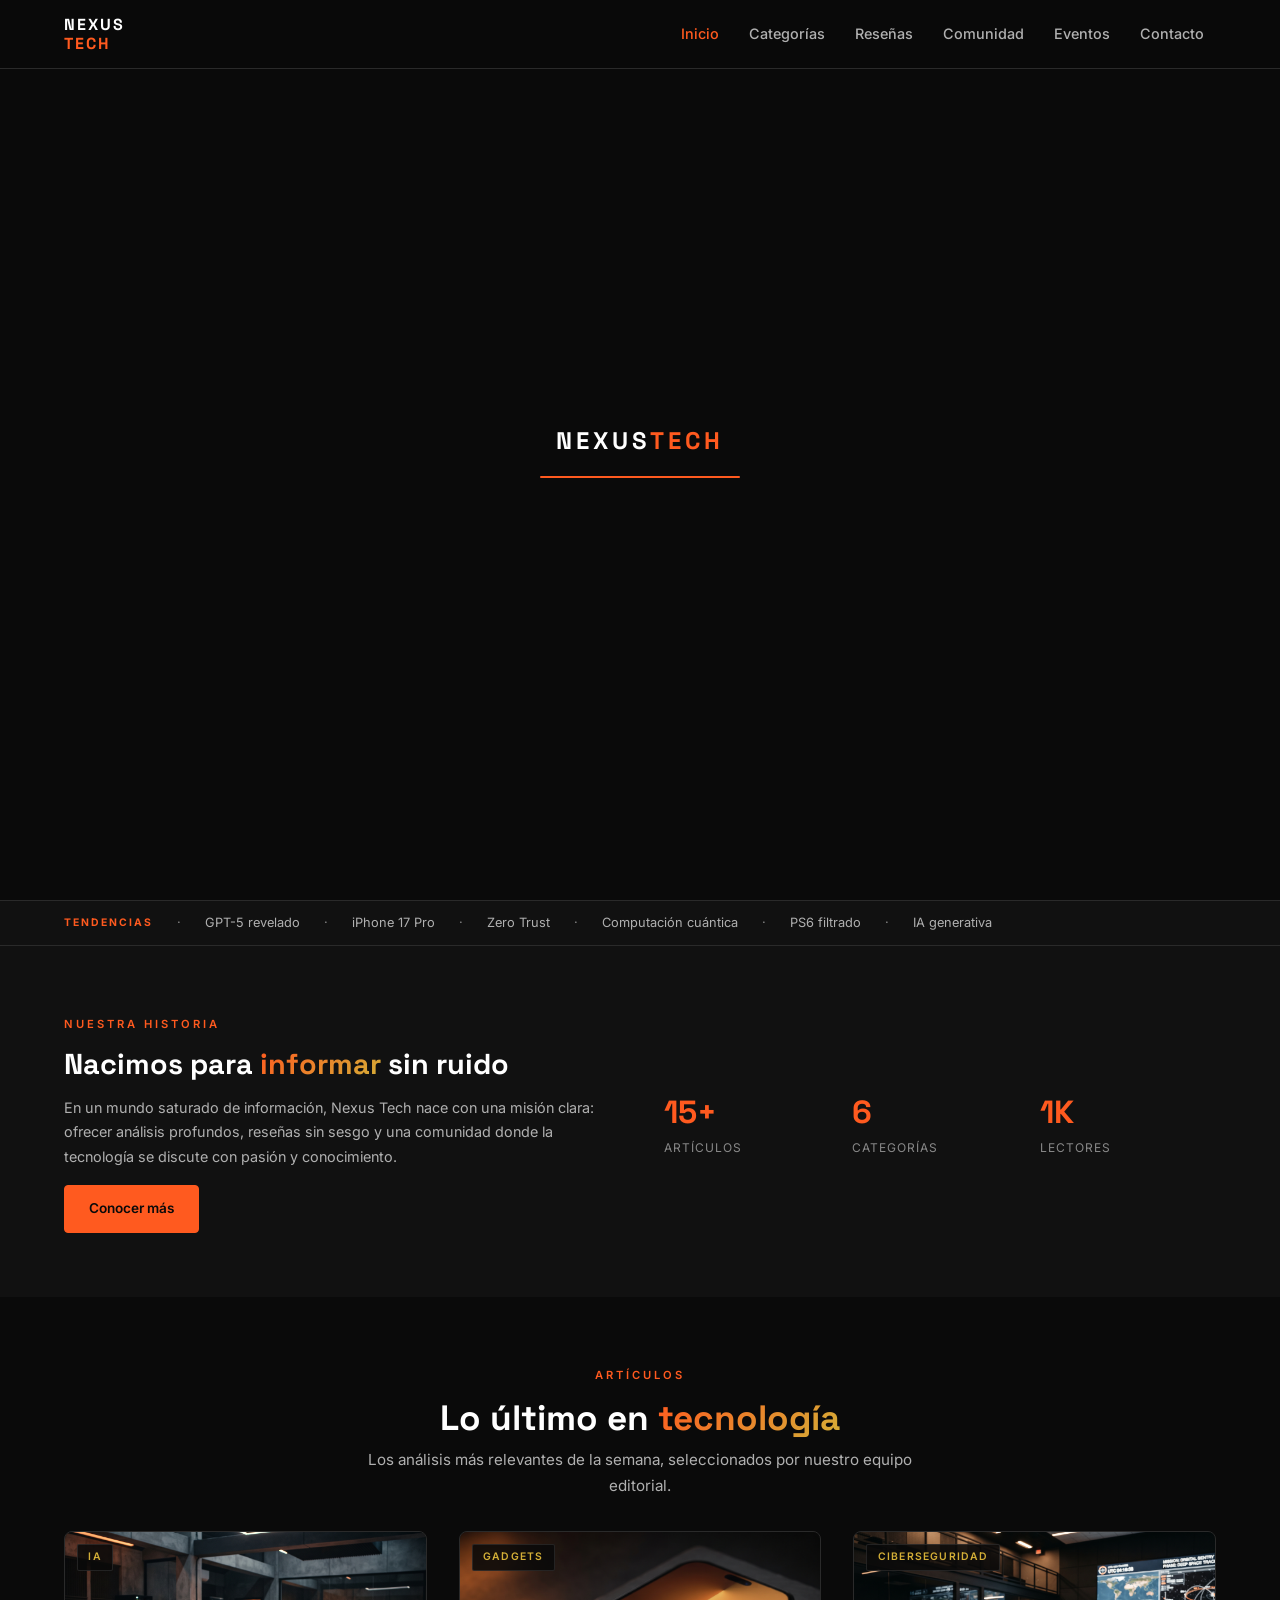
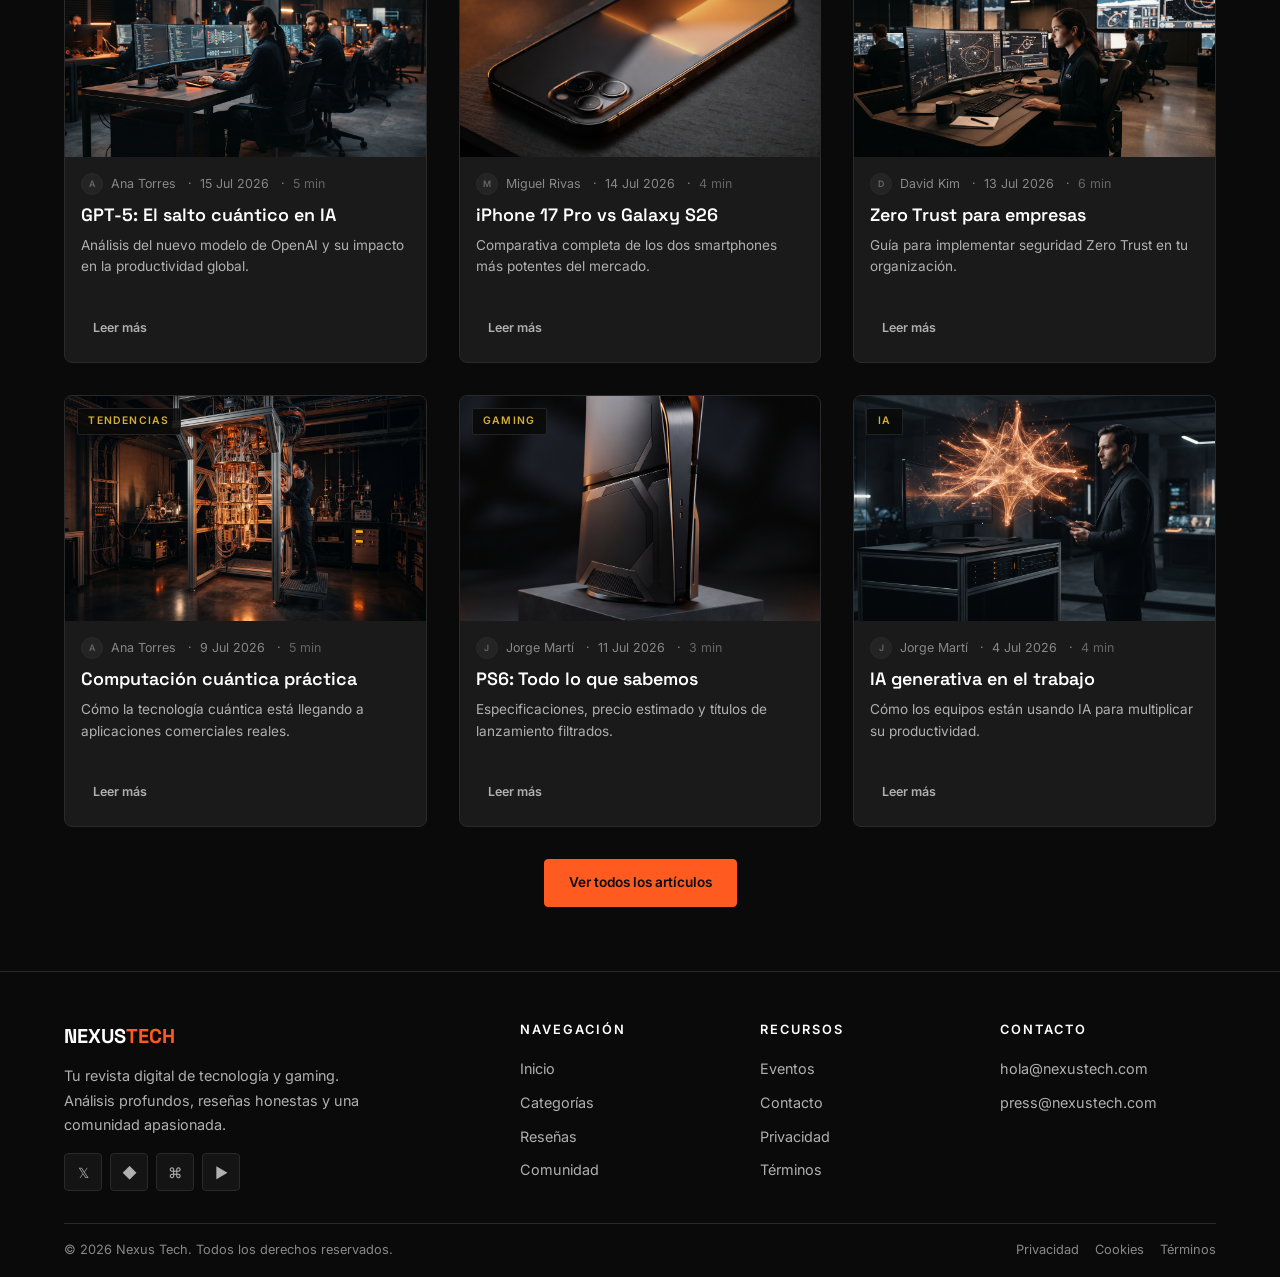
==== commit ce163bc8: ":sparkles: feat(home): create home page with responsive navigation, cinematic hero, trending strip, " ====
--- a/index.html
+++ b/index.html
@@ -12,8 +12,6 @@
   <link rel="stylesheet" href="activos/css/responsive.css">
 </head>
 <body>
-
-  <a href="#main-content" class="skip-link">Saltar al contenido principal</a>
 
   <div class="loader">
     <div class="loader__logo">NEXUS<span>TECH</span></div>
@@ -40,7 +38,7 @@
     </div>
   </header>
 
-  <main id="main-content">
+  <main>
 
     <section class="hero">
       <div class="hero__background">
--- a/activos/css/layout.css
+++ b/activos/css/layout.css
@@ -555,224 +555,3 @@
 .footer__legal-link:hover {
   color: var(--color-light-gray);
 }
-
-/* ==============================
-   SIDEBAR
-   ============================== */
-
-.sidebar {
-  position: static;
-  top: 88px;
-}
-
-.sidebar__section {
-  margin-bottom: var(--spacing-xl);
-  background: var(--color-surface);
-  border: 1px solid var(--color-border);
-  border-radius: var(--radius-lg);
-  padding: var(--spacing-lg);
-}
-
-.sidebar__title {
-  font-size: 0.8rem;
-  font-weight: 600;
-  text-transform: uppercase;
-  letter-spacing: 2px;
-  color: var(--color-light-gray);
-  margin-bottom: var(--spacing-md);
-}
-
-.sidebar__search-wrap {
-  position: relative;
-}
-
-.sidebar__search {
-  width: 100%;
-  padding: var(--spacing-sm) var(--spacing-md);
-  padding-left: 36px;
-  background: var(--color-secondary);
-  border: 1px solid var(--color-border);
-  border-radius: var(--radius-sm);
-  color: var(--color-white);
-  font-family: var(--font-primary);
-  font-size: 0.9rem;
-  transition: all var(--transition-fast);
-  min-height: 44px;
-}
-
-.sidebar__search:focus {
-  outline: none;
-  border-color: var(--color-accent);
-  box-shadow: 0 0 0 3px rgba(255,90,31,0.08);
-  background: var(--color-surface);
-}
-
-.sidebar__search::placeholder {
-  color: var(--color-gray);
-  transition: opacity var(--transition-fast);
-}
-
-.sidebar__search:focus::placeholder {
-  opacity: 0.6;
-}
-
-.sidebar__search-icon {
-  position: absolute;
-  left: 12px;
-  top: 50%;
-  transform: translateY(-50%);
-  font-size: 0.85rem;
-  color: var(--color-gray);
-  pointer-events: none;
-  transition: color var(--transition-fast);
-}
-
-.sidebar__search:focus + .sidebar__search-icon {
-  color: var(--color-accent);
-}
-
-.sidebar__filter-list {
-  display: flex;
-  flex-direction: column;
-  gap: var(--spacing-xs);
-}
-
-.sidebar__filter {
-  display: flex;
-  align-items: center;
-  gap: var(--spacing-sm);
-  padding: var(--spacing-sm) var(--spacing-md);
-  background: transparent;
-  border: none;
-  border-radius: var(--radius-sm);
-  color: var(--color-light-gray);
-  font-family: var(--font-primary);
-  font-size: 0.9rem;
-  cursor: pointer;
-  transition: all var(--transition-fast);
-  width: 100%;
-  text-align: left;
-  text-decoration: none;
-  min-height: 44px;
-}
-
-.sidebar__filter:focus-visible {
-  outline: 2px solid var(--color-accent);
-  outline-offset: 2px;
-}
-
-.sidebar__filter:hover {
-  background: rgba(255,255,255,0.04);
-  color: var(--color-white);
-}
-
-.sidebar__filter--active {
-  background: rgba(255,90,31,0.06);
-  color: var(--color-accent);
-}
-
-.sidebar__filter-count {
-  margin-left: auto;
-  font-size: 0.75rem;
-  color: var(--color-gray);
-}
-
-/* ==============================
-   PAGINATION
-   ============================== */
-
-.pagination {
-  display: flex;
-  justify-content: center;
-  align-items: center;
-  gap: var(--spacing-xs);
-  margin-top: var(--spacing-2xl);
-  flex-wrap: wrap;
-}
-
-.pagination__link {
-  display: flex;
-  align-items: center;
-  justify-content: center;
-  min-width: 36px;
-  height: 36px;
-  padding: 0 var(--spacing-sm);
-  background: transparent;
-  border: 1px solid var(--color-border);
-  border-radius: var(--radius-sm);
-  color: var(--color-light-gray);
-  font-size: 0.8rem;
-  font-weight: 500;
-  transition: all var(--transition-fast);
-  min-height: 44px;
-}
-
-.pagination__link--prev span,
-.pagination__link--next span {
-  display: none;
-}
-
-.pagination__link:hover {
-  border-color: var(--color-accent);
-  color: var(--color-accent);
-  background: rgba(255,90,31,0.04);
-}
-
-.pagination__link--active {
-  background: var(--color-accent);
-  border-color: var(--color-accent);
-  color: var(--color-primary);
-}
-
-.pagination__link--prev,
-.pagination__link--next {
-  gap: var(--spacing-xs);
-  font-size: 0.8rem;
-  text-transform: uppercase;
-  letter-spacing: 0.5px;
-}
-
-.pagination__link:focus-visible {
-  outline: 2px solid var(--color-accent);
-  outline-offset: 2px;
-}
-
-.pagination__link:active {
-  transform: scale(0.95);
-}
-
-.pagination__link--active:focus-visible {
-  outline: 2px solid var(--color-white);
-  outline-offset: 2px;
-}
-
-/* ==============================
-   CATEGORY SECTION
-   ============================== */
-
-.category-section {
-  scroll-margin-top: 88px;
-  margin-top: var(--spacing-3xl);
-  padding-top: var(--spacing-xl);
-  border-top: 1px solid var(--color-border);
-}
-
-.category-section__title {
-  font-family: var(--font-display);
-  font-size: 1.3rem;
-  font-weight: 600;
-  color: var(--color-white);
-  margin-bottom: var(--spacing-xl);
-  letter-spacing: -0.3px;
-}
-
-.category-section__title::before {
-  content: '';
-  display: inline-block;
-  width: 4px;
-  height: 1.1em;
-  background: var(--color-accent);
-  margin-right: var(--spacing-sm);
-  vertical-align: middle;
-  border-radius: 2px;
-}
--- a/activos/css/componentes.css
+++ b/activos/css/componentes.css
@@ -217,766 +217,3 @@
   border-color: var(--color-border-hover);
   box-shadow: 0 8px 30px rgba(0,0,0,0.3);
 }
-
-/* ==============================
-   REVIEW CARD
-   ============================== */
-
-.review-card {
-  display: flex;
-  flex-direction: column;
-  background: var(--color-surface);
-  border: 1px solid var(--color-border);
-  border-radius: var(--radius-md);
-  overflow: hidden;
-  transition: all var(--transition-fast);
-}
-
-.review-card:hover {
-  transform: translateY(-4px);
-  border-color: var(--color-border-hover);
-  box-shadow: 0 20px 50px rgba(0,0,0,0.5);
-}
-
-.review-card__image-wrapper {
-  position: relative;
-  overflow: hidden;
-  aspect-ratio: 16 / 10;
-  background: var(--color-surface-light);
-}
-
-.review-card__image {
-  width: 100%;
-  height: 100%;
-  object-fit: cover;
-  transition: transform 0.6s ease;
-}
-
-.review-card:hover .review-card__image {
-  transform: scale(1.05);
-}
-
-.review-card__category {
-  position: absolute;
-  top: var(--spacing-md);
-  left: var(--spacing-md);
-  padding: 0.25rem 0.65rem;
-  background: rgba(10,10,10,0.88);
-  border: 1px solid rgba(255,255,255,0.1);
-  border-radius: 2px;
-  font-size: 0.65rem;
-  font-weight: 600;
-  text-transform: uppercase;
-  letter-spacing: 1.2px;
-  color: var(--color-accent-secondary);
-}
-
-.review-card__body {
-  padding: var(--spacing-lg);
-  flex: 1;
-  display: flex;
-  flex-direction: column;
-}
-
-.review-card__rating {
-  display: flex;
-  align-items: center;
-  gap: 2px;
-  margin-bottom: var(--spacing-sm);
-}
-
-.review-card__star {
-  font-size: 0.85rem;
-  color: var(--color-accent-secondary);
-}
-
-.review-card__star--empty {
-  color: var(--color-border);
-}
-
-.review-card__star--half {
-  position: relative;
-  display: inline-block;
-}
-
-.review-card__star--half::after {
-  content: '★';
-  position: absolute;
-  left: 0;
-  width: 50%;
-  overflow: hidden;
-  color: var(--color-accent-secondary);
-}
-
-.review-card__title {
-  font-family: var(--font-display);
-  font-size: clamp(1rem, 2.5vw, 1.12rem);
-  font-weight: 600;
-  line-height: 1.3;
-  color: var(--color-white);
-  margin-bottom: var(--spacing-sm);
-  transition: color var(--transition-fast);
-}
-
-.review-card:hover .review-card__title {
-  color: var(--color-accent);
-}
-
-.review-card__text {
-  font-size: 0.85rem;
-  color: var(--color-light-gray);
-  line-height: 1.6;
-  margin-bottom: var(--spacing-lg);
-  flex: 1;
-}
-
-.review-card__footer {
-  padding: 0 var(--spacing-lg) var(--spacing-lg);
-  margin-top: auto;
-}
-
-/* ==============================
-   COMPARISON TABLE
-   ============================== */
-
-.table-comparison {
-  width: 100%;
-  border-collapse: collapse;
-  font-size: 0.82rem;
-}
-
-.table-comparison thead {
-  background: var(--color-surface-light);
-}
-
-.table-comparison th {
-  padding: var(--spacing-md);
-  text-align: left;
-  font-weight: 600;
-  color: var(--color-white);
-  text-transform: uppercase;
-  font-size: 0.7rem;
-  letter-spacing: 1px;
-  border-bottom: 1px solid var(--color-border);
-}
-
-.table-comparison td {
-  padding: var(--spacing-md);
-  border-bottom: 1px solid var(--color-border);
-  color: var(--color-light-gray);
-  vertical-align: middle;
-}
-
-.table-comparison tbody tr:hover {
-  background: rgba(255,255,255,0.02);
-}
-
-.table-comparison .stars {
-  display: flex;
-  gap: 2px;
-  font-size: 0.75rem;
-  color: var(--color-accent-secondary);
-}
-
-/* ==============================
-   COMMENT
-   ============================== */
-
-.comment {
-  display: flex;
-  gap: var(--spacing-md);
-  padding: var(--spacing-lg);
-  background: var(--color-surface);
-  border: 1px solid var(--color-border);
-  border-radius: var(--radius-md);
-}
-
-.comment__avatar {
-  width: 40px;
-  height: 40px;
-  border-radius: 50%;
-  background: var(--color-surface-light);
-  border: 1px solid var(--color-border);
-  display: flex;
-  align-items: center;
-  justify-content: center;
-  font-size: 0.8rem;
-  font-weight: 600;
-  color: var(--color-text-muted);
-  flex-shrink: 0;
-}
-
-.comment__author {
-  font-size: 0.85rem;
-  font-weight: 600;
-  color: var(--color-white);
-  margin-bottom: var(--spacing-xs);
-}
-
-.comment__date {
-  font-size: 0.72rem;
-  color: var(--color-gray);
-  margin-bottom: var(--spacing-sm);
-}
-
-.comment__text {
-  font-size: 0.85rem;
-  color: var(--color-light-gray);
-  line-height: 1.6;
-}
-
-.comment__actions {
-  display: flex;
-  gap: var(--spacing-lg);
-  margin-top: var(--spacing-sm);
-}
-
-.comment__action {
-  font-size: 0.75rem;
-  color: var(--color-gray);
-  transition: color var(--transition-fast);
-}
-
-.comment__action:hover {
-  color: var(--color-accent);
-}
-
-/* ==============================
-   POST — Community
-   ============================== */
-
-.post {
-  background: var(--color-surface);
-  border: 1px solid var(--color-border);
-  border-radius: var(--radius-md);
-  padding: var(--spacing-lg);
-  transition: border-color var(--transition-fast);
-}
-
-.post:hover {
-  border-color: var(--color-border-hover);
-}
-
-.post__header {
-  display: flex;
-  align-items: center;
-  gap: var(--spacing-md);
-  margin-bottom: var(--spacing-md);
-}
-
-.post__avatar {
-  width: 38px;
-  height: 38px;
-  border-radius: 50%;
-  background: var(--color-surface-light);
-  border: 1px solid var(--color-border);
-  display: flex;
-  align-items: center;
-  justify-content: center;
-  font-size: 0.75rem;
-  font-weight: 600;
-  color: var(--color-text-muted);
-  flex-shrink: 0;
-}
-
-.post__author {
-  font-size: 0.85rem;
-  font-weight: 600;
-  color: var(--color-white);
-}
-
-.post__date {
-  font-size: 0.72rem;
-  color: var(--color-gray);
-}
-
-.post__title {
-  font-family: var(--font-display);
-  font-size: 1.05rem;
-  font-weight: 600;
-  color: var(--color-white);
-  margin-bottom: var(--spacing-sm);
-}
-
-.post__text {
-  font-size: 0.85rem;
-  color: var(--color-light-gray);
-  line-height: 1.7;
-  margin-bottom: var(--spacing-md);
-}
-
-.post__footer {
-  display: flex;
-  gap: var(--spacing-lg);
-  padding-top: var(--spacing-sm);
-  border-top: 1px solid var(--color-border);
-}
-
-.post__action {
-  font-size: 0.78rem;
-  color: var(--color-gray);
-  transition: color var(--transition-fast);
-}
-
-.post__action:hover {
-  color: var(--color-accent);
-}
-
-/* ==============================
-   FAQ
-   ============================== */
-
-.faq__item {
-  border-bottom: 1px solid var(--color-border);
-}
-
-.faq__item:last-child {
-  border-bottom: none;
-}
-
-.faq__question {
-  width: 100%;
-  display: flex;
-  justify-content: space-between;
-  align-items: center;
-  padding: var(--spacing-lg) 0;
-  background: none;
-  border: none;
-  color: var(--color-white);
-  font-size: 0.9rem;
-  font-weight: 500;
-  text-align: left;
-  cursor: pointer;
-  min-height: 44px;
-}
-
-.faq__question::after {
-  content: '+';
-  font-size: 1.2rem;
-  color: var(--color-accent);
-  transition: transform var(--transition-fast);
-}
-
-details[open] .faq__question::after {
-  transform: rotate(45deg);
-}
-
-.faq__answer {
-  padding: 0 0 var(--spacing-lg);
-  font-size: 0.85rem;
-  color: var(--color-light-gray);
-  line-height: 1.7;
-}
-
-/* ==============================
-   BADGE / TAG
-   ============================== */
-
-.badge {
-  display: inline-flex;
-  align-items: center;
-  gap: var(--spacing-xs);
-  padding: var(--spacing-xs) var(--spacing-sm);
-  border-radius: var(--radius-sm);
-  font-size: 0.7rem;
-  font-weight: 600;
-  text-transform: uppercase;
-  letter-spacing: 0.5px;
-}
-
-.badge--accent {
-  background: rgba(255,90,31,0.08);
-  color: var(--color-accent);
-}
-
-/* ==============================
-   EVENT CARD
-   ============================== */
-
-.event-card {
-  background: var(--color-surface);
-  border: 1px solid var(--color-border);
-  border-radius: var(--radius-md);
-  padding: var(--spacing-lg);
-  display: flex;
-  gap: var(--spacing-lg);
-  transition: border-color var(--transition-fast);
-}
-
-.event-card:hover {
-  border-color: var(--color-border-hover);
-}
-
-.event-card__date-box {
-  flex-shrink: 0;
-  width: 64px;
-  height: 72px;
-  background: var(--color-surface-light);
-  border-radius: var(--radius-sm);
-  display: flex;
-  flex-direction: column;
-  align-items: center;
-  justify-content: center;
-}
-
-.event-card__day {
-  font-size: 1.4rem;
-  font-weight: 700;
-  color: var(--color-accent);
-  line-height: 1;
-}
-
-.event-card__month {
-  font-size: 0.7rem;
-  font-weight: 600;
-  color: var(--color-text-muted);
-  text-transform: uppercase;
-  letter-spacing: 1px;
-}
-
-.event-card__body {
-  flex: 1;
-}
-
-.event-card__title {
-  font-family: var(--font-display);
-  font-size: 1rem;
-  font-weight: 600;
-  color: var(--color-white);
-  margin-bottom: var(--spacing-xs);
-}
-
-.event-card__desc {
-  font-size: 0.82rem;
-  color: var(--color-light-gray);
-  line-height: 1.6;
-  margin-bottom: var(--spacing-sm);
-}
-
-.event-card__meta {
-  display: flex;
-  flex-wrap: wrap;
-  gap: var(--spacing-md);
-  font-size: 0.75rem;
-  color: var(--color-gray);
-}
-
-.event-card__meta span {
-  display: flex;
-  align-items: center;
-  gap: var(--spacing-xs);
-}
-
-/* ==============================
-   FORM
-   ============================== */
-
-.form {
-  display: flex;
-  flex-direction: column;
-  gap: var(--spacing-lg);
-}
-
-.form__group {
-  display: flex;
-  flex-direction: column;
-  gap: var(--spacing-xs);
-}
-
-.form__label {
-  font-size: 0.82rem;
-  font-weight: 500;
-  color: var(--color-light-gray);
-}
-
-.form__input,
-.form__select,
-.form__textarea {
-  width: 100%;
-  padding: var(--spacing-sm) var(--spacing-md);
-  background: var(--color-surface);
-  border: 1px solid var(--color-border);
-  border-radius: var(--radius-sm);
-  color: var(--color-white);
-  font-family: var(--font-body);
-  font-size: 0.85rem;
-  transition: border-color var(--transition-fast), box-shadow var(--transition-fast);
-  min-height: 44px;
-}
-
-.form__input:focus,
-.form__select:focus,
-.form__textarea:focus {
-  outline: none;
-  border-color: var(--color-accent);
-  box-shadow: 0 0 0 2px rgba(255,90,31,0.15);
-}
-
-.form__textarea {
-  min-height: 120px;
-  resize: vertical;
-  line-height: 1.6;
-}
-
-.form__select {
-  appearance: none;
-  background-image: url("data:image/svg+xml,%3Csvg xmlns='http://www.w3.org/2000/svg' width='10' height='6'%3E%3Cpath d='M0 0l5 6 5-6z' fill='%23999'/%3E%3C/svg%3E");
-  background-repeat: no-repeat;
-  background-position: right 12px center;
-  padding-right: 32px;
-}
-
-.form__row {
-  display: grid;
-  grid-template-columns: 1fr 1fr;
-  gap: var(--spacing-lg);
-}
-
-/* ==============================
-   ARTICLE HERO / TABLE OF CONTENTS
-   ============================== */
-
-.article-hero {
-  padding-top: calc(68px + var(--spacing-2xl));
-  padding-bottom: var(--spacing-2xl);
-}
-
-.article-hero__meta {
-  display: flex;
-  flex-wrap: wrap;
-  gap: var(--spacing-md);
-  align-items: center;
-  margin-bottom: var(--spacing-lg);
-}
-
-.article-hero__category {
-  font-size: 0.72rem;
-  font-weight: 600;
-  color: var(--color-accent);
-  text-transform: uppercase;
-  letter-spacing: 1px;
-}
-
-.article-hero__date {
-  font-size: 0.75rem;
-  color: var(--color-text-muted);
-}
-
-.article-hero__title {
-  font-family: var(--font-display);
-  font-size: clamp(1.6rem,4vw,2.4rem);
-  font-weight: 700;
-  color: var(--color-white);
-  line-height: 1.2;
-  margin-bottom: var(--spacing-md);
-  max-width: 720px;
-}
-
-.article-hero__excerpt {
-  font-size: 1rem;
-  color: var(--color-light-gray);
-  line-height: 1.7;
-  max-width: 640px;
-  margin-bottom: var(--spacing-lg);
-}
-
-.article-hero__author {
-  display: flex;
-  align-items: center;
-  gap: var(--spacing-md);
-}
-
-.article-hero__avatar {
-  width: 40px;
-  height: 40px;
-  border-radius: 50%;
-  background: var(--color-surface-light);
-  border: 1px solid var(--color-border);
-  display: flex;
-  align-items: center;
-  justify-content: center;
-  font-size: 0.75rem;
-  font-weight: 600;
-  color: var(--color-text-muted);
-}
-
-.article-hero__author-name {
-  font-size: 0.85rem;
-  font-weight: 600;
-  color: var(--color-white);
-}
-
-.article-hero__author-role {
-  font-size: 0.72rem;
-  color: var(--color-text-muted);
-}
-
-.article-hero__banner {
-  width: 100%;
-  aspect-ratio: 16/9;
-  border-radius: var(--radius-md);
-  object-fit: cover;
-  margin-bottom: var(--spacing-2xl);
-  background: var(--color-surface-light);
-}
-
-.toc {
-  background: var(--color-surface);
-  border: 1px solid var(--color-border);
-  border-radius: var(--radius-md);
-  padding: var(--spacing-lg);
-  margin-bottom: var(--spacing-2xl);
-}
-
-.toc__title {
-  font-size: 0.8rem;
-  font-weight: 600;
-  color: var(--color-white);
-  margin-bottom: var(--spacing-md);
-  text-transform: uppercase;
-  letter-spacing: 1px;
-}
-
-.toc__list {
-  list-style: none;
-  padding: 0;
-  margin: 0;
-  display: flex;
-  flex-direction: column;
-  gap: var(--spacing-sm);
-}
-
-.toc__link {
-  font-size: 0.85rem;
-  color: var(--color-light-gray);
-  transition: color var(--transition-fast);
-  text-decoration: none;
-}
-
-.toc__link:hover {
-  color: var(--color-accent);
-}
-
-.article-body {
-  max-width: 700px;
-  margin: 0 auto var(--spacing-2xl);
-}
-
-.article-body h2 {
-  font-family: var(--font-display);
-  font-size: 1.4rem;
-  font-weight: 600;
-  color: var(--color-white);
-  margin-top: var(--spacing-2xl);
-  margin-bottom: var(--spacing-md);
-}
-
-.article-body h3 {
-  font-family: var(--font-display);
-  font-size: 1.1rem;
-  font-weight: 600;
-  color: var(--color-white);
-  margin-top: var(--spacing-xl);
-  margin-bottom: var(--spacing-sm);
-}
-
-.article-body p {
-  font-size: 0.9rem;
-  color: var(--color-light-gray);
-  line-height: 1.8;
-  margin-bottom: var(--spacing-lg);
-}
-
-.article-body blockquote {
-  border-left: 3px solid var(--color-accent);
-  padding-left: var(--spacing-lg);
-  margin: var(--spacing-xl) 0;
-  font-style: italic;
-  color: var(--color-gray);
-  font-size: 0.95rem;
-  line-height: 1.7;
-}
-
-.article-body ul,
-.article-body ol {
-  margin-bottom: var(--spacing-lg);
-  padding-left: var(--spacing-lg);
-}
-
-.article-body li {
-  font-size: 0.9rem;
-  color: var(--color-light-gray);
-  line-height: 1.8;
-  margin-bottom: var(--spacing-xs);
-}
-
-.article-body code {
-  background: var(--color-surface);
-  padding: 2px 6px;
-  border-radius: 3px;
-  font-size: 0.82rem;
-  color: var(--color-accent);
-}
-
-.article-body pre {
-  background: var(--color-surface);
-  border: 1px solid var(--color-border);
-  border-radius: var(--radius-sm);
-  padding: var(--spacing-lg);
-  margin-bottom: var(--spacing-lg);
-  overflow-x: auto;
-}
-
-.article-body pre code {
-  background: none;
-  padding: 0;
-  border-radius: 0;
-  color: var(--color-light-gray);
-}
-
-/* ==============================
-   ACCESSIBILITY
-   ============================== */
-
-.skip-link {
-  position: absolute;
-  top: -100%;
-  left: var(--spacing-md);
-  z-index: 10000;
-  padding: var(--spacing-sm) var(--spacing-lg);
-  background: var(--color-accent);
-  color: var(--color-white);
-  font-size: 0.85rem;
-  font-weight: 600;
-  border-radius: var(--radius-sm);
-  text-decoration: none;
-  transition: top 0.2s;
-}
-
-.skip-link:focus {
-  top: var(--spacing-md);
-}
-
-*:focus-visible {
-  outline: 2px solid var(--color-accent);
-  outline-offset: 2px;
-}
-
-@media (prefers-reduced-motion: reduce) {
-  *,
-  *::before,
-  *::after {
-    animation-duration: 0.01ms !important;
-    animation-iteration-count: 1 !important;
-    transition-duration: 0.01ms !important;
-    scroll-behavior: auto !important;
-  }
-}
-
-@media (prefers-contrast: high) {
-  :root {
-    --color-border: #666;
-    --color-text-muted: #aaa;
-    --color-light-gray: #e0e0e0;
-  }
-}
--- a/activos/css/responsive.css
+++ b/activos/css/responsive.css
@@ -87,53 +87,8 @@
     );
   }
 
-  .grid-categories {
-    grid-template-columns: 260px 1fr;
-    gap: var(--spacing-2xl);
-  }
-
-  .sidebar {
-    position: sticky;
-    top: 88px;
-  }
-
   .grid-footer {
     grid-template-columns: 2fr 1fr 1fr 1fr;
-  }
-
-  .section {
-    padding: var(--spacing-3xl) 0;
-  }
-
-  .section__subtitle {
-    font-size: 1.05rem;
-  }
-
-  .story-section__container {
-    grid-template-columns: 1fr 1fr;
-    gap: var(--spacing-3xl);
-  }
-
-  .story-section__stats {
-    gap: var(--spacing-lg);
-  }
-}
-
-/* Tablet Large (850px+) */
-@media (min-width: 850px) {
-  .pagination {
-    gap: var(--spacing-sm);
-  }
-
-  .pagination__link {
-    min-width: 40px;
-    height: 40px;
-    font-size: 0.85rem;
-  }
-
-  .pagination__link--prev span,
-  .pagination__link--next span {
-    display: inline;
   }
 }
 
@@ -154,10 +109,6 @@
   .section {
     padding: var(--spacing-4xl) 0;
   }
-
-  .container {
-    padding: 0 var(--spacing-2xl);
-  }
 }
 
 /* Desktop XL (1280px+) */
@@ -174,46 +125,3 @@
     gap: var(--spacing-2xl);
   }
 }
-
-/* Community layout 2-col on tablet+ */
-@media (min-width: 768px) {
-  section:first-of-type .container > div:first-child[style] {
-    grid-template-columns: 1fr 280px !important;
-  }
-}
-
-/* Form row stacked on mobile */
-@media (max-width: 639px) {
-  .form__row {
-    grid-template-columns: 1fr;
-  }
-
-  .event-card {
-    flex-direction: column;
-  }
-
-  .event-card__date-box {
-    width: 100%;
-    height: auto;
-    flex-direction: row;
-    gap: var(--spacing-sm);
-    padding: var(--spacing-sm);
-  }
-
-  .article-hero__meta {
-    flex-direction: column;
-    align-items: flex-start;
-  }
-}
-
-/* Article table wrap */
-@media (max-width: 639px) {
-  .table-comparison {
-    font-size: 0.72rem;
-  }
-
-  .table-comparison th,
-  .table-comparison td {
-    padding: var(--spacing-sm);
-  }
-}
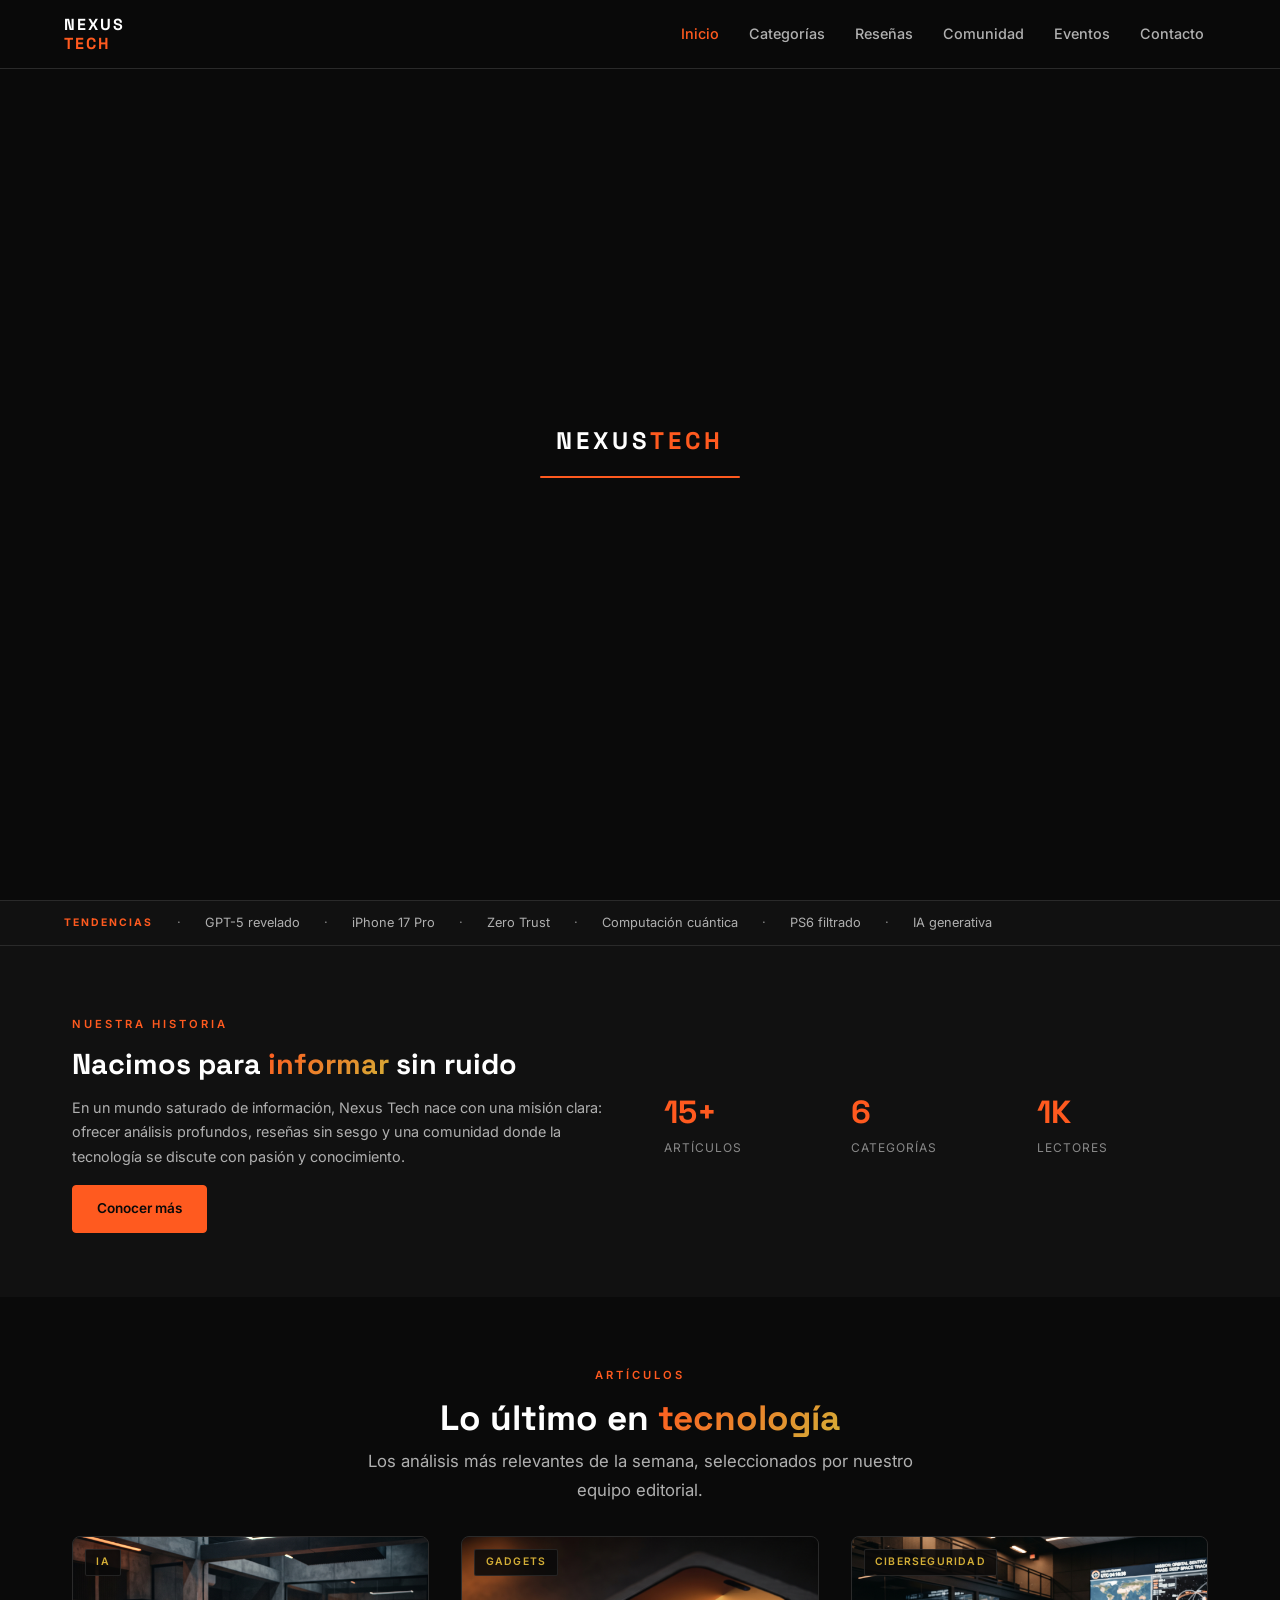
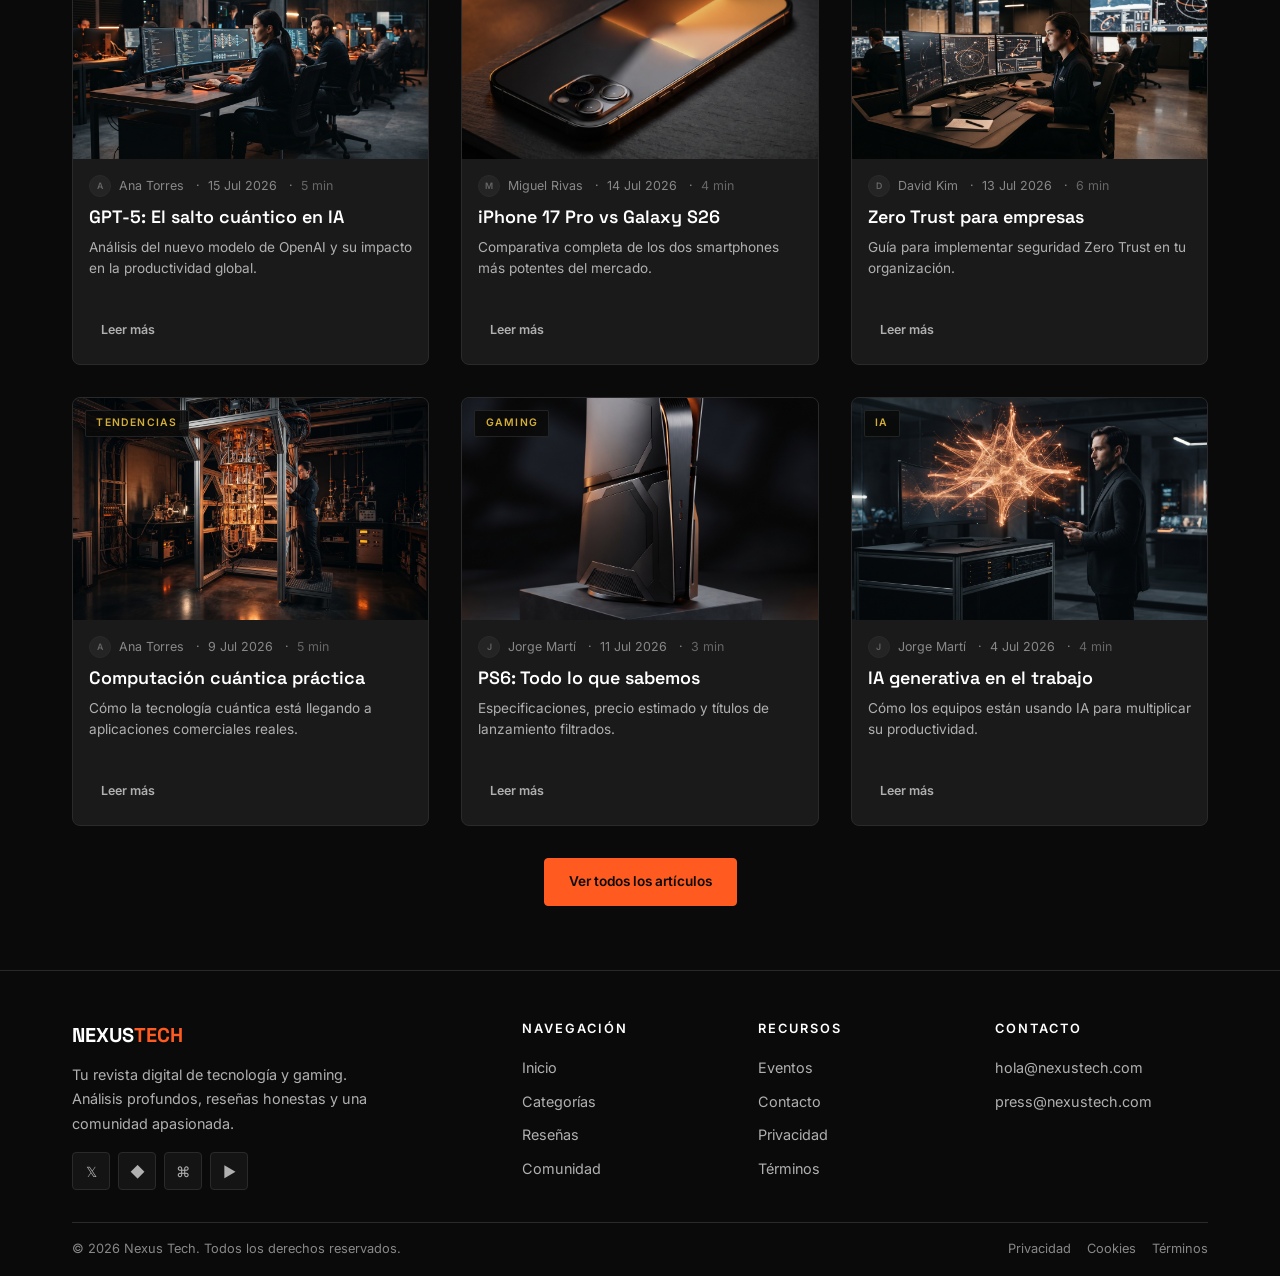
==== commit e7e9aaa1: ":iphone: responsive: improve mobile layout, add skip-link, focus-visible styles, OG meta tags and re" ====
--- a/index.html
+++ b/index.html
@@ -5,6 +5,14 @@
   <meta name="viewport" content="width=device-width, initial-scale=1.0">
   <meta name="description" content="Nexus Tech — Tu revista digital de tecnología y gaming. Análisis profundos, reseñas honestas y comunidad tech.">
   <meta name="theme-color" content="#0A0A0A">
+  <meta property="og:title" content="Nexus Tech — Revista Tecnológica Digital">
+  <meta property="og:description" content="Tu revista digital de tecnología y gaming. Análisis profundos, reseñas honestas y comunidad tech.">
+  <meta property="og:type" content="website">
+  <meta property="og:url" content="https://nexustech.com">
+  <meta name="twitter:card" content="summary_large_image">
+  <meta name="twitter:title" content="Nexus Tech — Revista Tecnológica Digital">
+  <meta name="twitter:description" content="Tu revista digital de tecnología y gaming. Análisis profundos, reseñas honestas y comunidad tech.">
+  <link rel="canonical" href="https://nexustech.com">
   <title>Nexus Tech — Revista Tecnológica Digital</title>
   <link rel="stylesheet" href="activos/css/main.css">
   <link rel="stylesheet" href="activos/css/layout.css">
@@ -12,6 +20,8 @@
   <link rel="stylesheet" href="activos/css/responsive.css">
 </head>
 <body>
+
+  <a href="#main-content" class="skip-link">Saltar al contenido principal</a>
 
   <div class="loader">
     <div class="loader__logo">NEXUS<span>TECH</span></div>
@@ -38,7 +48,7 @@
     </div>
   </header>
 
-  <main>
+  <main id="main-content">
 
     <section class="hero">
       <div class="hero__background">
--- a/activos/css/layout.css
+++ b/activos/css/layout.css
@@ -555,3 +555,224 @@
 .footer__legal-link:hover {
   color: var(--color-light-gray);
 }
+
+/* ==============================
+   SIDEBAR
+   ============================== */
+
+.sidebar {
+  position: static;
+  top: 88px;
+}
+
+.sidebar__section {
+  margin-bottom: var(--spacing-xl);
+  background: var(--color-surface);
+  border: 1px solid var(--color-border);
+  border-radius: var(--radius-lg);
+  padding: var(--spacing-lg);
+}
+
+.sidebar__title {
+  font-size: 0.8rem;
+  font-weight: 600;
+  text-transform: uppercase;
+  letter-spacing: 2px;
+  color: var(--color-light-gray);
+  margin-bottom: var(--spacing-md);
+}
+
+.sidebar__search-wrap {
+  position: relative;
+}
+
+.sidebar__search {
+  width: 100%;
+  padding: var(--spacing-sm) var(--spacing-md);
+  padding-left: 36px;
+  background: var(--color-secondary);
+  border: 1px solid var(--color-border);
+  border-radius: var(--radius-sm);
+  color: var(--color-white);
+  font-family: var(--font-primary);
+  font-size: 0.9rem;
+  transition: all var(--transition-fast);
+  min-height: 44px;
+}
+
+.sidebar__search:focus {
+  outline: none;
+  border-color: var(--color-accent);
+  box-shadow: 0 0 0 3px rgba(255,90,31,0.08);
+  background: var(--color-surface);
+}
+
+.sidebar__search::placeholder {
+  color: var(--color-gray);
+  transition: opacity var(--transition-fast);
+}
+
+.sidebar__search:focus::placeholder {
+  opacity: 0.6;
+}
+
+.sidebar__search-icon {
+  position: absolute;
+  left: 12px;
+  top: 50%;
+  transform: translateY(-50%);
+  font-size: 0.85rem;
+  color: var(--color-gray);
+  pointer-events: none;
+  transition: color var(--transition-fast);
+}
+
+.sidebar__search:focus + .sidebar__search-icon {
+  color: var(--color-accent);
+}
+
+.sidebar__filter-list {
+  display: flex;
+  flex-direction: column;
+  gap: var(--spacing-xs);
+}
+
+.sidebar__filter {
+  display: flex;
+  align-items: center;
+  gap: var(--spacing-sm);
+  padding: var(--spacing-sm) var(--spacing-md);
+  background: transparent;
+  border: none;
+  border-radius: var(--radius-sm);
+  color: var(--color-light-gray);
+  font-family: var(--font-primary);
+  font-size: 0.9rem;
+  cursor: pointer;
+  transition: all var(--transition-fast);
+  width: 100%;
+  text-align: left;
+  text-decoration: none;
+  min-height: 44px;
+}
+
+.sidebar__filter:focus-visible {
+  outline: 2px solid var(--color-accent);
+  outline-offset: 2px;
+}
+
+.sidebar__filter:hover {
+  background: rgba(255,255,255,0.04);
+  color: var(--color-white);
+}
+
+.sidebar__filter--active {
+  background: rgba(255,90,31,0.06);
+  color: var(--color-accent);
+}
+
+.sidebar__filter-count {
+  margin-left: auto;
+  font-size: 0.75rem;
+  color: var(--color-gray);
+}
+
+/* ==============================
+   PAGINATION
+   ============================== */
+
+.pagination {
+  display: flex;
+  justify-content: center;
+  align-items: center;
+  gap: var(--spacing-xs);
+  margin-top: var(--spacing-2xl);
+  flex-wrap: wrap;
+}
+
+.pagination__link {
+  display: flex;
+  align-items: center;
+  justify-content: center;
+  min-width: 36px;
+  height: 36px;
+  padding: 0 var(--spacing-sm);
+  background: transparent;
+  border: 1px solid var(--color-border);
+  border-radius: var(--radius-sm);
+  color: var(--color-light-gray);
+  font-size: 0.8rem;
+  font-weight: 500;
+  transition: all var(--transition-fast);
+  min-height: 44px;
+}
+
+.pagination__link--prev span,
+.pagination__link--next span {
+  display: none;
+}
+
+.pagination__link:hover {
+  border-color: var(--color-accent);
+  color: var(--color-accent);
+  background: rgba(255,90,31,0.04);
+}
+
+.pagination__link--active {
+  background: var(--color-accent);
+  border-color: var(--color-accent);
+  color: var(--color-primary);
+}
+
+.pagination__link--prev,
+.pagination__link--next {
+  gap: var(--spacing-xs);
+  font-size: 0.8rem;
+  text-transform: uppercase;
+  letter-spacing: 0.5px;
+}
+
+.pagination__link:focus-visible {
+  outline: 2px solid var(--color-accent);
+  outline-offset: 2px;
+}
+
+.pagination__link:active {
+  transform: scale(0.95);
+}
+
+.pagination__link--active:focus-visible {
+  outline: 2px solid var(--color-white);
+  outline-offset: 2px;
+}
+
+/* ==============================
+   CATEGORY SECTION
+   ============================== */
+
+.category-section {
+  scroll-margin-top: 88px;
+  margin-top: var(--spacing-3xl);
+  padding-top: var(--spacing-xl);
+  border-top: 1px solid var(--color-border);
+}
+
+.category-section__title {
+  font-family: var(--font-display);
+  font-size: 1.3rem;
+  font-weight: 600;
+  color: var(--color-white);
+  margin-bottom: var(--spacing-xl);
+  letter-spacing: -0.3px;
+}
+
+.category-section__title::before {
+  content: '';
+  display: inline-block;
+  width: 4px;
+  height: 1.1em;
+  background: var(--color-accent);
+  margin-right: var(--spacing-sm);
+  vertical-align: middle;
+  border-radius: 2px;
+}
--- a/activos/css/componentes.css
+++ b/activos/css/componentes.css
@@ -217,3 +217,766 @@
   border-color: var(--color-border-hover);
   box-shadow: 0 8px 30px rgba(0,0,0,0.3);
 }
+
+/* ==============================
+   REVIEW CARD
+   ============================== */
+
+.review-card {
+  display: flex;
+  flex-direction: column;
+  background: var(--color-surface);
+  border: 1px solid var(--color-border);
+  border-radius: var(--radius-md);
+  overflow: hidden;
+  transition: all var(--transition-fast);
+}
+
+.review-card:hover {
+  transform: translateY(-4px);
+  border-color: var(--color-border-hover);
+  box-shadow: 0 20px 50px rgba(0,0,0,0.5);
+}
+
+.review-card__image-wrapper {
+  position: relative;
+  overflow: hidden;
+  aspect-ratio: 16 / 10;
+  background: var(--color-surface-light);
+}
+
+.review-card__image {
+  width: 100%;
+  height: 100%;
+  object-fit: cover;
+  transition: transform 0.6s ease;
+}
+
+.review-card:hover .review-card__image {
+  transform: scale(1.05);
+}
+
+.review-card__category {
+  position: absolute;
+  top: var(--spacing-md);
+  left: var(--spacing-md);
+  padding: 0.25rem 0.65rem;
+  background: rgba(10,10,10,0.88);
+  border: 1px solid rgba(255,255,255,0.1);
+  border-radius: 2px;
+  font-size: 0.65rem;
+  font-weight: 600;
+  text-transform: uppercase;
+  letter-spacing: 1.2px;
+  color: var(--color-accent-secondary);
+}
+
+.review-card__body {
+  padding: var(--spacing-lg);
+  flex: 1;
+  display: flex;
+  flex-direction: column;
+}
+
+.review-card__rating {
+  display: flex;
+  align-items: center;
+  gap: 2px;
+  margin-bottom: var(--spacing-sm);
+}
+
+.review-card__star {
+  font-size: 0.85rem;
+  color: var(--color-accent-secondary);
+}
+
+.review-card__star--empty {
+  color: var(--color-border);
+}
+
+.review-card__star--half {
+  position: relative;
+  display: inline-block;
+}
+
+.review-card__star--half::after {
+  content: '★';
+  position: absolute;
+  left: 0;
+  width: 50%;
+  overflow: hidden;
+  color: var(--color-accent-secondary);
+}
+
+.review-card__title {
+  font-family: var(--font-display);
+  font-size: clamp(1rem, 2.5vw, 1.12rem);
+  font-weight: 600;
+  line-height: 1.3;
+  color: var(--color-white);
+  margin-bottom: var(--spacing-sm);
+  transition: color var(--transition-fast);
+}
+
+.review-card:hover .review-card__title {
+  color: var(--color-accent);
+}
+
+.review-card__text {
+  font-size: 0.85rem;
+  color: var(--color-light-gray);
+  line-height: 1.6;
+  margin-bottom: var(--spacing-lg);
+  flex: 1;
+}
+
+.review-card__footer {
+  padding: 0 var(--spacing-lg) var(--spacing-lg);
+  margin-top: auto;
+}
+
+/* ==============================
+   COMPARISON TABLE
+   ============================== */
+
+.table-comparison {
+  width: 100%;
+  border-collapse: collapse;
+  font-size: 0.82rem;
+}
+
+.table-comparison thead {
+  background: var(--color-surface-light);
+}
+
+.table-comparison th {
+  padding: var(--spacing-md);
+  text-align: left;
+  font-weight: 600;
+  color: var(--color-white);
+  text-transform: uppercase;
+  font-size: 0.7rem;
+  letter-spacing: 1px;
+  border-bottom: 1px solid var(--color-border);
+}
+
+.table-comparison td {
+  padding: var(--spacing-md);
+  border-bottom: 1px solid var(--color-border);
+  color: var(--color-light-gray);
+  vertical-align: middle;
+}
+
+.table-comparison tbody tr:hover {
+  background: rgba(255,255,255,0.02);
+}
+
+.table-comparison .stars {
+  display: flex;
+  gap: 2px;
+  font-size: 0.75rem;
+  color: var(--color-accent-secondary);
+}
+
+/* ==============================
+   COMMENT
+   ============================== */
+
+.comment {
+  display: flex;
+  gap: var(--spacing-md);
+  padding: var(--spacing-lg);
+  background: var(--color-surface);
+  border: 1px solid var(--color-border);
+  border-radius: var(--radius-md);
+}
+
+.comment__avatar {
+  width: 40px;
+  height: 40px;
+  border-radius: 50%;
+  background: var(--color-surface-light);
+  border: 1px solid var(--color-border);
+  display: flex;
+  align-items: center;
+  justify-content: center;
+  font-size: 0.8rem;
+  font-weight: 600;
+  color: var(--color-text-muted);
+  flex-shrink: 0;
+}
+
+.comment__author {
+  font-size: 0.85rem;
+  font-weight: 600;
+  color: var(--color-white);
+  margin-bottom: var(--spacing-xs);
+}
+
+.comment__date {
+  font-size: 0.72rem;
+  color: var(--color-gray);
+  margin-bottom: var(--spacing-sm);
+}
+
+.comment__text {
+  font-size: 0.85rem;
+  color: var(--color-light-gray);
+  line-height: 1.6;
+}
+
+.comment__actions {
+  display: flex;
+  gap: var(--spacing-lg);
+  margin-top: var(--spacing-sm);
+}
+
+.comment__action {
+  font-size: 0.75rem;
+  color: var(--color-gray);
+  transition: color var(--transition-fast);
+}
+
+.comment__action:hover {
+  color: var(--color-accent);
+}
+
+/* ==============================
+   POST — Community
+   ============================== */
+
+.post {
+  background: var(--color-surface);
+  border: 1px solid var(--color-border);
+  border-radius: var(--radius-md);
+  padding: var(--spacing-lg);
+  transition: border-color var(--transition-fast);
+}
+
+.post:hover {
+  border-color: var(--color-border-hover);
+}
+
+.post__header {
+  display: flex;
+  align-items: center;
+  gap: var(--spacing-md);
+  margin-bottom: var(--spacing-md);
+}
+
+.post__avatar {
+  width: 38px;
+  height: 38px;
+  border-radius: 50%;
+  background: var(--color-surface-light);
+  border: 1px solid var(--color-border);
+  display: flex;
+  align-items: center;
+  justify-content: center;
+  font-size: 0.75rem;
+  font-weight: 600;
+  color: var(--color-text-muted);
+  flex-shrink: 0;
+}
+
+.post__author {
+  font-size: 0.85rem;
+  font-weight: 600;
+  color: var(--color-white);
+}
+
+.post__date {
+  font-size: 0.72rem;
+  color: var(--color-gray);
+}
+
+.post__title {
+  font-family: var(--font-display);
+  font-size: 1.05rem;
+  font-weight: 600;
+  color: var(--color-white);
+  margin-bottom: var(--spacing-sm);
+}
+
+.post__text {
+  font-size: 0.85rem;
+  color: var(--color-light-gray);
+  line-height: 1.7;
+  margin-bottom: var(--spacing-md);
+}
+
+.post__footer {
+  display: flex;
+  gap: var(--spacing-lg);
+  padding-top: var(--spacing-sm);
+  border-top: 1px solid var(--color-border);
+}
+
+.post__action {
+  font-size: 0.78rem;
+  color: var(--color-gray);
+  transition: color var(--transition-fast);
+}
+
+.post__action:hover {
+  color: var(--color-accent);
+}
+
+/* ==============================
+   FAQ
+   ============================== */
+
+.faq__item {
+  border-bottom: 1px solid var(--color-border);
+}
+
+.faq__item:last-child {
+  border-bottom: none;
+}
+
+.faq__question {
+  width: 100%;
+  display: flex;
+  justify-content: space-between;
+  align-items: center;
+  padding: var(--spacing-lg) 0;
+  background: none;
+  border: none;
+  color: var(--color-white);
+  font-size: 0.9rem;
+  font-weight: 500;
+  text-align: left;
+  cursor: pointer;
+  min-height: 44px;
+}
+
+.faq__question::after {
+  content: '+';
+  font-size: 1.2rem;
+  color: var(--color-accent);
+  transition: transform var(--transition-fast);
+}
+
+details[open] .faq__question::after {
+  transform: rotate(45deg);
+}
+
+.faq__answer {
+  padding: 0 0 var(--spacing-lg);
+  font-size: 0.85rem;
+  color: var(--color-light-gray);
+  line-height: 1.7;
+}
+
+/* ==============================
+   BADGE / TAG
+   ============================== */
+
+.badge {
+  display: inline-flex;
+  align-items: center;
+  gap: var(--spacing-xs);
+  padding: var(--spacing-xs) var(--spacing-sm);
+  border-radius: var(--radius-sm);
+  font-size: 0.7rem;
+  font-weight: 600;
+  text-transform: uppercase;
+  letter-spacing: 0.5px;
+}
+
+.badge--accent {
+  background: rgba(255,90,31,0.08);
+  color: var(--color-accent);
+}
+
+/* ==============================
+   EVENT CARD
+   ============================== */
+
+.event-card {
+  background: var(--color-surface);
+  border: 1px solid var(--color-border);
+  border-radius: var(--radius-md);
+  padding: var(--spacing-lg);
+  display: flex;
+  gap: var(--spacing-lg);
+  transition: border-color var(--transition-fast);
+}
+
+.event-card:hover {
+  border-color: var(--color-border-hover);
+}
+
+.event-card__date-box {
+  flex-shrink: 0;
+  width: 64px;
+  height: 72px;
+  background: var(--color-surface-light);
+  border-radius: var(--radius-sm);
+  display: flex;
+  flex-direction: column;
+  align-items: center;
+  justify-content: center;
+}
+
+.event-card__day {
+  font-size: 1.4rem;
+  font-weight: 700;
+  color: var(--color-accent);
+  line-height: 1;
+}
+
+.event-card__month {
+  font-size: 0.7rem;
+  font-weight: 600;
+  color: var(--color-text-muted);
+  text-transform: uppercase;
+  letter-spacing: 1px;
+}
+
+.event-card__body {
+  flex: 1;
+}
+
+.event-card__title {
+  font-family: var(--font-display);
+  font-size: 1rem;
+  font-weight: 600;
+  color: var(--color-white);
+  margin-bottom: var(--spacing-xs);
+}
+
+.event-card__desc {
+  font-size: 0.82rem;
+  color: var(--color-light-gray);
+  line-height: 1.6;
+  margin-bottom: var(--spacing-sm);
+}
+
+.event-card__meta {
+  display: flex;
+  flex-wrap: wrap;
+  gap: var(--spacing-md);
+  font-size: 0.75rem;
+  color: var(--color-gray);
+}
+
+.event-card__meta span {
+  display: flex;
+  align-items: center;
+  gap: var(--spacing-xs);
+}
+
+/* ==============================
+   FORM
+   ============================== */
+
+.form {
+  display: flex;
+  flex-direction: column;
+  gap: var(--spacing-lg);
+}
+
+.form__group {
+  display: flex;
+  flex-direction: column;
+  gap: var(--spacing-xs);
+}
+
+.form__label {
+  font-size: 0.82rem;
+  font-weight: 500;
+  color: var(--color-light-gray);
+}
+
+.form__input,
+.form__select,
+.form__textarea {
+  width: 100%;
+  padding: var(--spacing-sm) var(--spacing-md);
+  background: var(--color-surface);
+  border: 1px solid var(--color-border);
+  border-radius: var(--radius-sm);
+  color: var(--color-white);
+  font-family: var(--font-body);
+  font-size: 0.85rem;
+  transition: border-color var(--transition-fast), box-shadow var(--transition-fast);
+  min-height: 44px;
+}
+
+.form__input:focus,
+.form__select:focus,
+.form__textarea:focus {
+  outline: none;
+  border-color: var(--color-accent);
+  box-shadow: 0 0 0 2px rgba(255,90,31,0.15);
+}
+
+.form__textarea {
+  min-height: 120px;
+  resize: vertical;
+  line-height: 1.6;
+}
+
+.form__select {
+  appearance: none;
+  background-image: url("data:image/svg+xml,%3Csvg xmlns='http://www.w3.org/2000/svg' width='10' height='6'%3E%3Cpath d='M0 0l5 6 5-6z' fill='%23999'/%3E%3C/svg%3E");
+  background-repeat: no-repeat;
+  background-position: right 12px center;
+  padding-right: 32px;
+}
+
+.form__row {
+  display: grid;
+  grid-template-columns: 1fr 1fr;
+  gap: var(--spacing-lg);
+}
+
+/* ==============================
+   ARTICLE HERO / TABLE OF CONTENTS
+   ============================== */
+
+.article-hero {
+  padding-top: calc(68px + var(--spacing-2xl));
+  padding-bottom: var(--spacing-2xl);
+}
+
+.article-hero__meta {
+  display: flex;
+  flex-wrap: wrap;
+  gap: var(--spacing-md);
+  align-items: center;
+  margin-bottom: var(--spacing-lg);
+}
+
+.article-hero__category {
+  font-size: 0.72rem;
+  font-weight: 600;
+  color: var(--color-accent);
+  text-transform: uppercase;
+  letter-spacing: 1px;
+}
+
+.article-hero__date {
+  font-size: 0.75rem;
+  color: var(--color-text-muted);
+}
+
+.article-hero__title {
+  font-family: var(--font-display);
+  font-size: clamp(1.6rem,4vw,2.4rem);
+  font-weight: 700;
+  color: var(--color-white);
+  line-height: 1.2;
+  margin-bottom: var(--spacing-md);
+  max-width: 720px;
+}
+
+.article-hero__excerpt {
+  font-size: 1rem;
+  color: var(--color-light-gray);
+  line-height: 1.7;
+  max-width: 640px;
+  margin-bottom: var(--spacing-lg);
+}
+
+.article-hero__author {
+  display: flex;
+  align-items: center;
+  gap: var(--spacing-md);
+}
+
+.article-hero__avatar {
+  width: 40px;
+  height: 40px;
+  border-radius: 50%;
+  background: var(--color-surface-light);
+  border: 1px solid var(--color-border);
+  display: flex;
+  align-items: center;
+  justify-content: center;
+  font-size: 0.75rem;
+  font-weight: 600;
+  color: var(--color-text-muted);
+}
+
+.article-hero__author-name {
+  font-size: 0.85rem;
+  font-weight: 600;
+  color: var(--color-white);
+}
+
+.article-hero__author-role {
+  font-size: 0.72rem;
+  color: var(--color-text-muted);
+}
+
+.article-hero__banner {
+  width: 100%;
+  aspect-ratio: 16/9;
+  border-radius: var(--radius-md);
+  object-fit: cover;
+  margin-bottom: var(--spacing-2xl);
+  background: var(--color-surface-light);
+}
+
+.toc {
+  background: var(--color-surface);
+  border: 1px solid var(--color-border);
+  border-radius: var(--radius-md);
+  padding: var(--spacing-lg);
+  margin-bottom: var(--spacing-2xl);
+}
+
+.toc__title {
+  font-size: 0.8rem;
+  font-weight: 600;
+  color: var(--color-white);
+  margin-bottom: var(--spacing-md);
+  text-transform: uppercase;
+  letter-spacing: 1px;
+}
+
+.toc__list {
+  list-style: none;
+  padding: 0;
+  margin: 0;
+  display: flex;
+  flex-direction: column;
+  gap: var(--spacing-sm);
+}
+
+.toc__link {
+  font-size: 0.85rem;
+  color: var(--color-light-gray);
+  transition: color var(--transition-fast);
+  text-decoration: none;
+}
+
+.toc__link:hover {
+  color: var(--color-accent);
+}
+
+.article-body {
+  max-width: 700px;
+  margin: 0 auto var(--spacing-2xl);
+}
+
+.article-body h2 {
+  font-family: var(--font-display);
+  font-size: 1.4rem;
+  font-weight: 600;
+  color: var(--color-white);
+  margin-top: var(--spacing-2xl);
+  margin-bottom: var(--spacing-md);
+}
+
+.article-body h3 {
+  font-family: var(--font-display);
+  font-size: 1.1rem;
+  font-weight: 600;
+  color: var(--color-white);
+  margin-top: var(--spacing-xl);
+  margin-bottom: var(--spacing-sm);
+}
+
+.article-body p {
+  font-size: 0.9rem;
+  color: var(--color-light-gray);
+  line-height: 1.8;
+  margin-bottom: var(--spacing-lg);
+}
+
+.article-body blockquote {
+  border-left: 3px solid var(--color-accent);
+  padding-left: var(--spacing-lg);
+  margin: var(--spacing-xl) 0;
+  font-style: italic;
+  color: var(--color-gray);
+  font-size: 0.95rem;
+  line-height: 1.7;
+}
+
+.article-body ul,
+.article-body ol {
+  margin-bottom: var(--spacing-lg);
+  padding-left: var(--spacing-lg);
+}
+
+.article-body li {
+  font-size: 0.9rem;
+  color: var(--color-light-gray);
+  line-height: 1.8;
+  margin-bottom: var(--spacing-xs);
+}
+
+.article-body code {
+  background: var(--color-surface);
+  padding: 2px 6px;
+  border-radius: 3px;
+  font-size: 0.82rem;
+  color: var(--color-accent);
+}
+
+.article-body pre {
+  background: var(--color-surface);
+  border: 1px solid var(--color-border);
+  border-radius: var(--radius-sm);
+  padding: var(--spacing-lg);
+  margin-bottom: var(--spacing-lg);
+  overflow-x: auto;
+}
+
+.article-body pre code {
+  background: none;
+  padding: 0;
+  border-radius: 0;
+  color: var(--color-light-gray);
+}
+
+/* ==============================
+   ACCESSIBILITY
+   ============================== */
+
+.skip-link {
+  position: absolute;
+  top: -100%;
+  left: var(--spacing-md);
+  z-index: 10000;
+  padding: var(--spacing-sm) var(--spacing-lg);
+  background: var(--color-accent);
+  color: var(--color-white);
+  font-size: 0.85rem;
+  font-weight: 600;
+  border-radius: var(--radius-sm);
+  text-decoration: none;
+  transition: top 0.2s;
+}
+
+.skip-link:focus {
+  top: var(--spacing-md);
+}
+
+*:focus-visible {
+  outline: 2px solid var(--color-accent);
+  outline-offset: 2px;
+}
+
+@media (prefers-reduced-motion: reduce) {
+  *,
+  *::before,
+  *::after {
+    animation-duration: 0.01ms !important;
+    animation-iteration-count: 1 !important;
+    transition-duration: 0.01ms !important;
+    scroll-behavior: auto !important;
+  }
+}
+
+@media (prefers-contrast: high) {
+  :root {
+    --color-border: #666;
+    --color-text-muted: #aaa;
+    --color-light-gray: #e0e0e0;
+  }
+}
--- a/activos/css/responsive.css
+++ b/activos/css/responsive.css
@@ -87,8 +87,53 @@
     );
   }
 
+  .grid-categories {
+    grid-template-columns: 260px 1fr;
+    gap: var(--spacing-2xl);
+  }
+
+  .sidebar {
+    position: sticky;
+    top: 88px;
+  }
+
   .grid-footer {
     grid-template-columns: 2fr 1fr 1fr 1fr;
+  }
+
+  .section {
+    padding: var(--spacing-3xl) 0;
+  }
+
+  .section__subtitle {
+    font-size: 1.05rem;
+  }
+
+  .story-section__container {
+    grid-template-columns: 1fr 1fr;
+    gap: var(--spacing-3xl);
+  }
+
+  .story-section__stats {
+    gap: var(--spacing-lg);
+  }
+}
+
+/* Tablet Large (850px+) */
+@media (min-width: 850px) {
+  .pagination {
+    gap: var(--spacing-sm);
+  }
+
+  .pagination__link {
+    min-width: 40px;
+    height: 40px;
+    font-size: 0.85rem;
+  }
+
+  .pagination__link--prev span,
+  .pagination__link--next span {
+    display: inline;
   }
 }
 
@@ -109,6 +154,10 @@
   .section {
     padding: var(--spacing-4xl) 0;
   }
+
+  .container {
+    padding: 0 var(--spacing-2xl);
+  }
 }
 
 /* Desktop XL (1280px+) */
@@ -125,3 +174,46 @@
     gap: var(--spacing-2xl);
   }
 }
+
+/* Community layout 2-col on tablet+ */
+@media (min-width: 768px) {
+  section:first-of-type .container > div:first-child[style] {
+    grid-template-columns: 1fr 280px !important;
+  }
+}
+
+/* Form row stacked on mobile */
+@media (max-width: 639px) {
+  .form__row {
+    grid-template-columns: 1fr;
+  }
+
+  .event-card {
+    flex-direction: column;
+  }
+
+  .event-card__date-box {
+    width: 100%;
+    height: auto;
+    flex-direction: row;
+    gap: var(--spacing-sm);
+    padding: var(--spacing-sm);
+  }
+
+  .article-hero__meta {
+    flex-direction: column;
+    align-items: flex-start;
+  }
+}
+
+/* Article table wrap */
+@media (max-width: 639px) {
+  .table-comparison {
+    font-size: 0.72rem;
+  }
+
+  .table-comparison th,
+  .table-comparison td {
+    padding: var(--spacing-sm);
+  }
+}
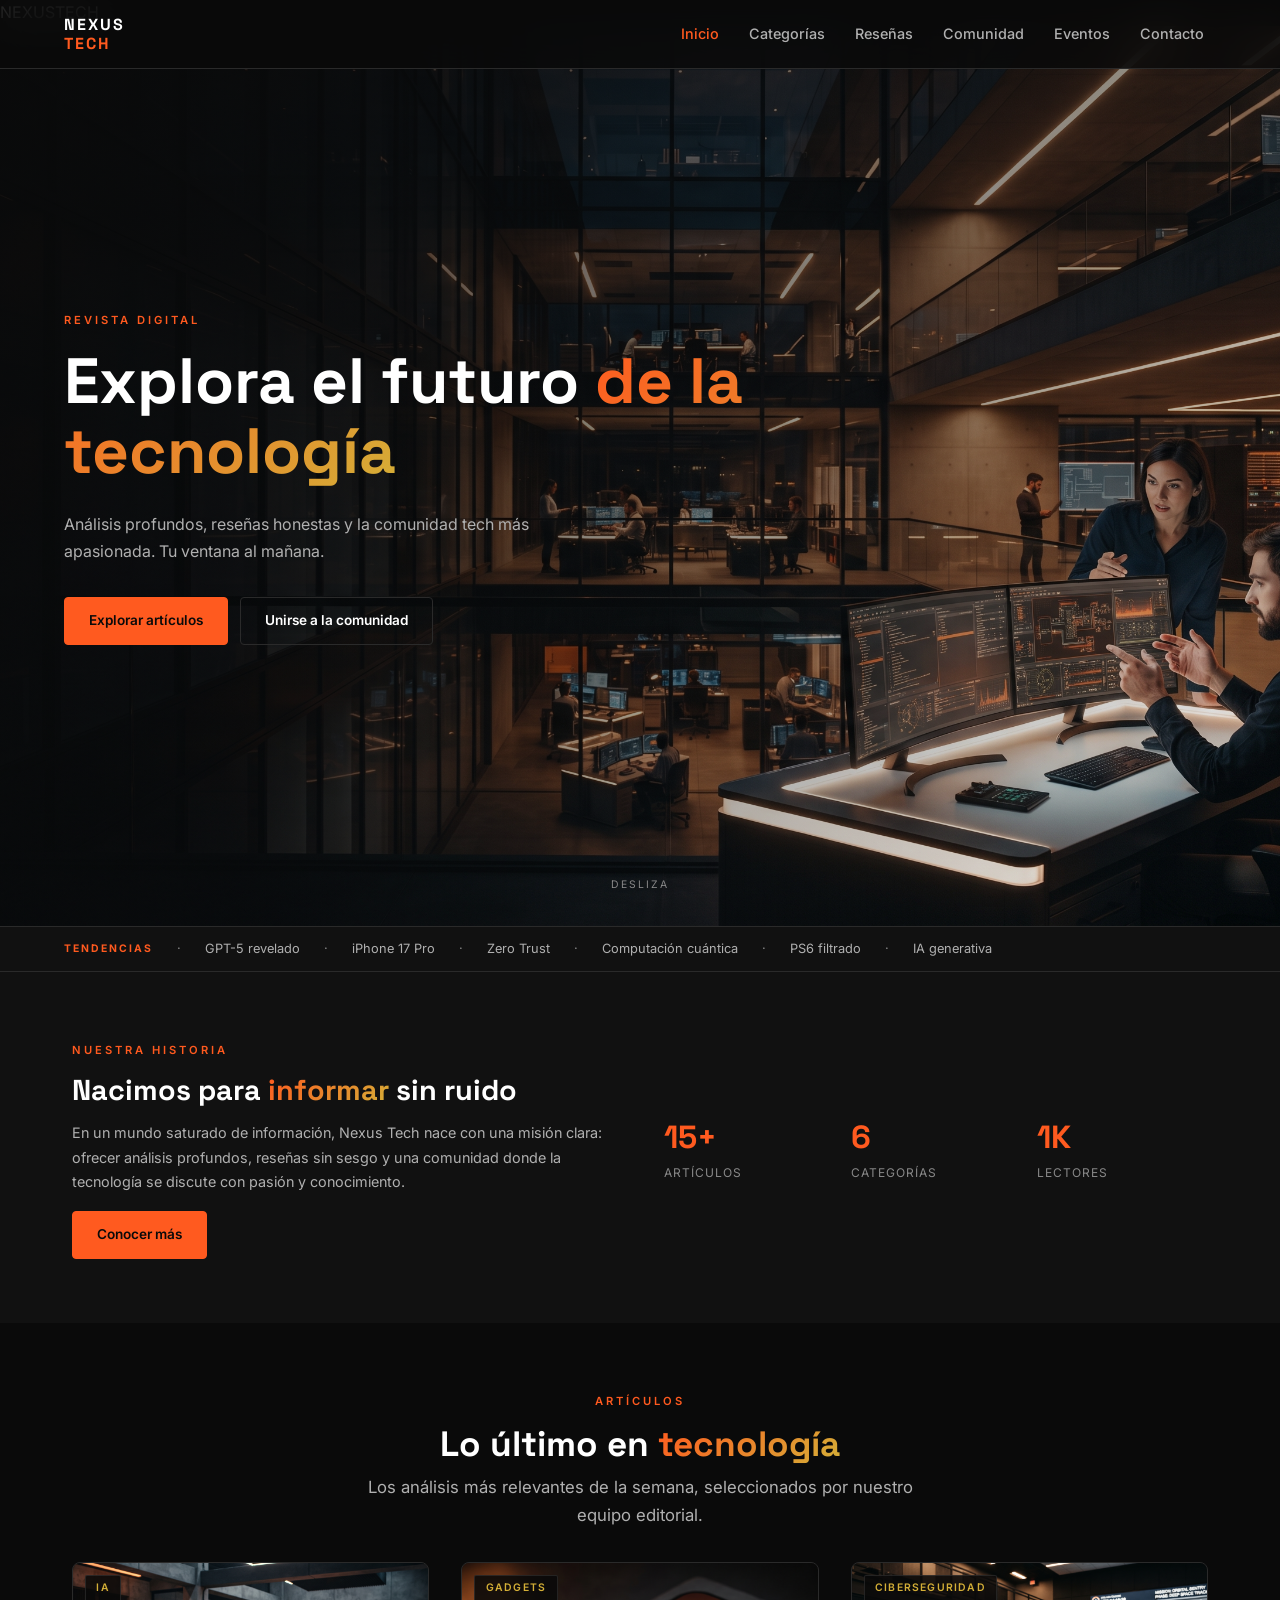
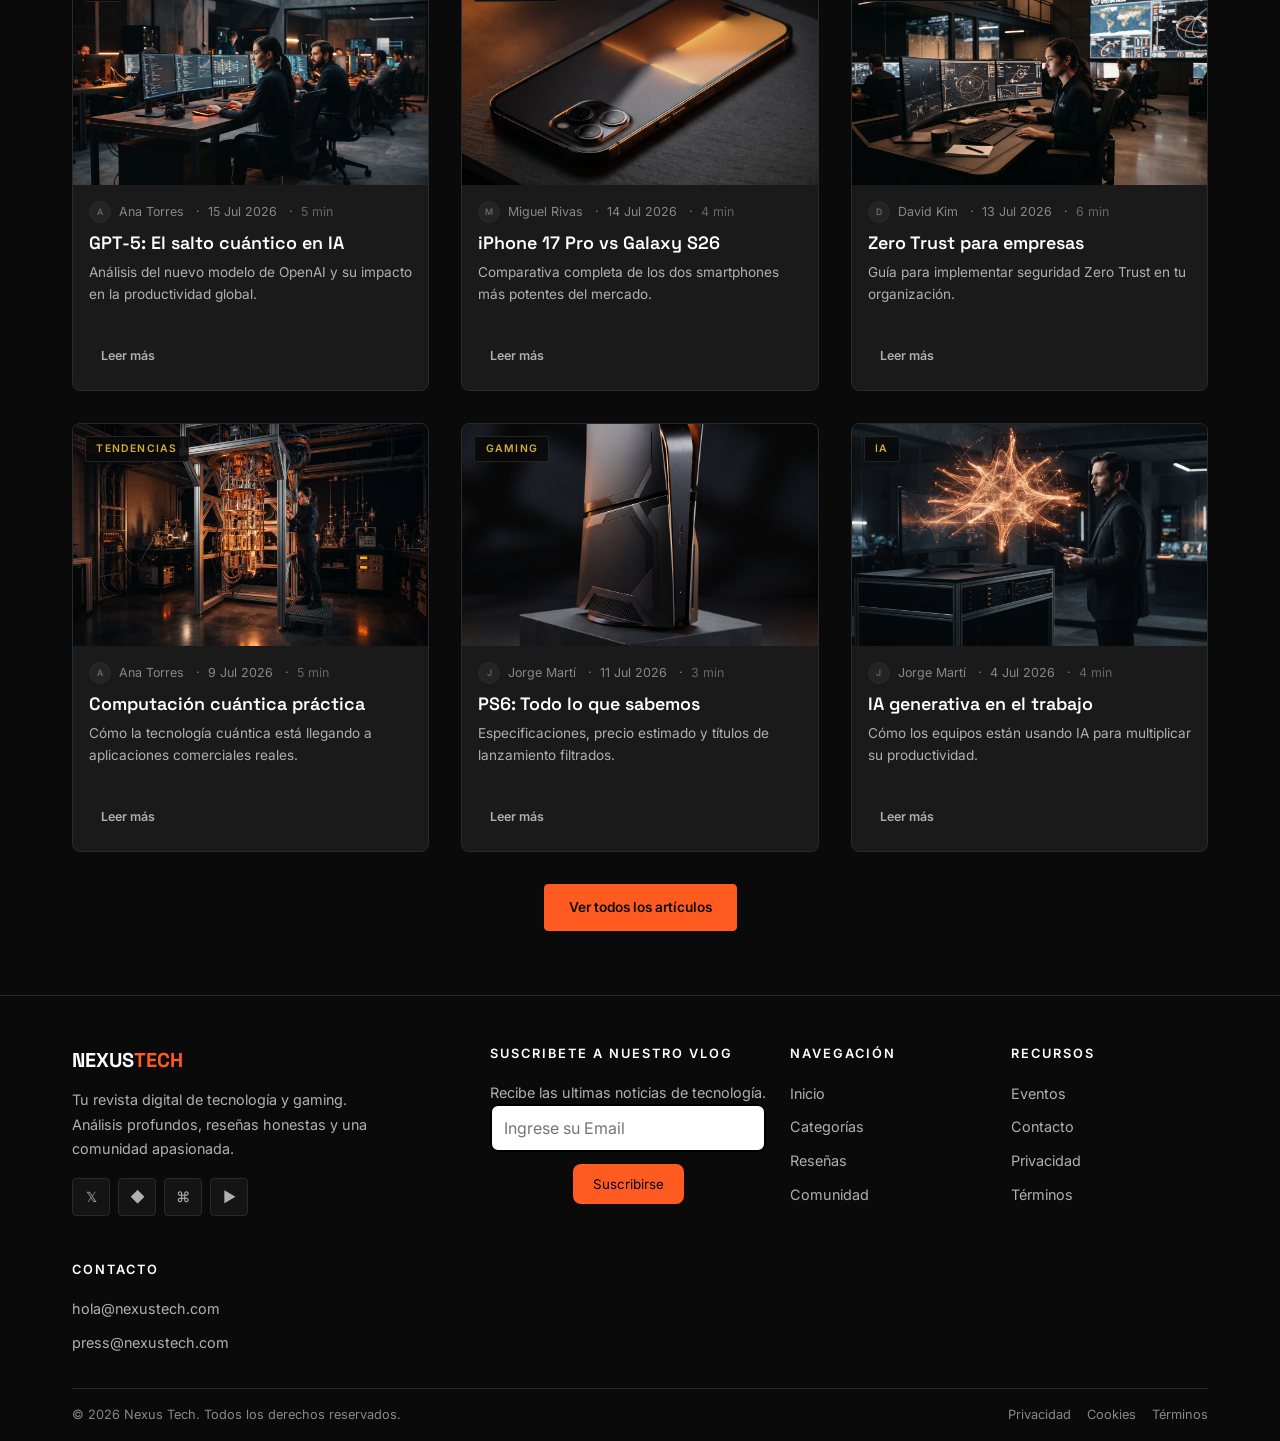
==== commit 0a27123c: ":feat:cambio: agregar requerimiento examen" ====
--- a/index.html
+++ b/index.html
@@ -242,6 +242,20 @@
             <a href="#" class="footer__social-link" aria-label="YouTube">▶</a>
           </div>
         </div>
+        <div class="newsletter">
+          <h3 class="footer__heading">Suscribete a nuestro vlog</h3>
+          <p class="footer__link">Recibe las ultimas noticias de tecnología.</p>
+          <form class="newsletter-form">
+            <input type="email"
+            placeholder="Ingrese su Email" required>
+            <div style="text-align:center;">
+              <button class= "btn-solo"type="submit">Suscribirse</button>
+            </div>
+            
+          </form>
+          
+          
+        </div>
         <div>
           <h4 class="footer__heading">Navegación</h4>
           <ul class="footer__list">
--- a/activos/css/layout.css
+++ b/activos/css/layout.css
@@ -1,63 +1,4 @@
-/* ==============================
-   LOADING SCREEN
-   ============================== */
-
-.loader {
-  position: fixed;
-  inset: 0;
-  z-index: 9999;
-  display: flex;
-  flex-direction: column;
-  align-items: center;
-  justify-content: center;
-  background: var(--color-primary);
-  animation: loaderFade 0.6s ease 1.8s forwards;
-  pointer-events: none;
-}
-
-.loader__logo {
-  font-family: var(--font-display);
-  font-size: 1.5rem;
-  font-weight: 700;
-  color: var(--color-white);
-  letter-spacing: 4px;
-  animation: loaderLogo 0.8s ease both;
-}
-
-.loader__logo span {
-  color: var(--color-accent);
-}
-
-.loader__bar {
-  width: 200px;
-  height: 2px;
-  background: var(--color-border);
-  margin-top: var(--spacing-lg);
-  border-radius: 2px;
-  overflow: hidden;
-}
-
-.loader__bar-inner {
-  height: 100%;
-  background: var(--color-accent);
-  animation: loaderBar 1.2s ease 0.3s both;
-}
-
-/* ==============================
-   READING PROGRESS BAR
-   ============================== */
-
-.progress-bar {
-  position: fixed;
-  top: 0;
-  left: 0;
-  height: 2px;
-  background: linear-gradient(90deg, var(--color-accent), var(--color-accent-secondary));
-  z-index: 1000;
-  animation: progressBar linear;
-  animation-timeline: scroll();
-  transform-origin: left;
-}
+
 
 /* ==============================
    HEADER / NAVIGATION
@@ -466,6 +407,50 @@
 }
 
 .footer__logo span { color: var(--color-accent); }
+.newsletter{
+  margin-bottom: 2rem;
+
+
+
+}
+.titulo_tra{
+  font-family: 'Courier New', Courier, monospace;
+}
+.newsletter-form{
+  display: flex;
+  flex-direction: column;
+  gap: 12px;
+  
+}
+.newsletter-form input{
+  font-family: var(--spacing-sm);
+  flex-direction: column;
+  padding: 12px;
+  border: 2px solid ;
+  border-radius: 8px;
+  outline: none;
+  transition: .3s;
+}
+.btn-solo{
+  font-family: var(--font-primary);
+  background-color: var(--color-accent);
+}
+.newsletter-form input::-moz-focus-inner{
+  border-color: var(--color-gray);
+  box-shadow: 0 0 8px var(--color-accent-secondary);
+}
+.newsletter-form button{
+  padding: 12px 20px;
+  border: none;
+  border-radius: 8px;
+  cursor: pointer;
+  transition: .3s;
+}
+.newsletter-form button:hover{
+  transform: translateY(-2px);
+  opacity: .9;
+}
+
 
 .footer__desc {
   font-size: 0.9rem;
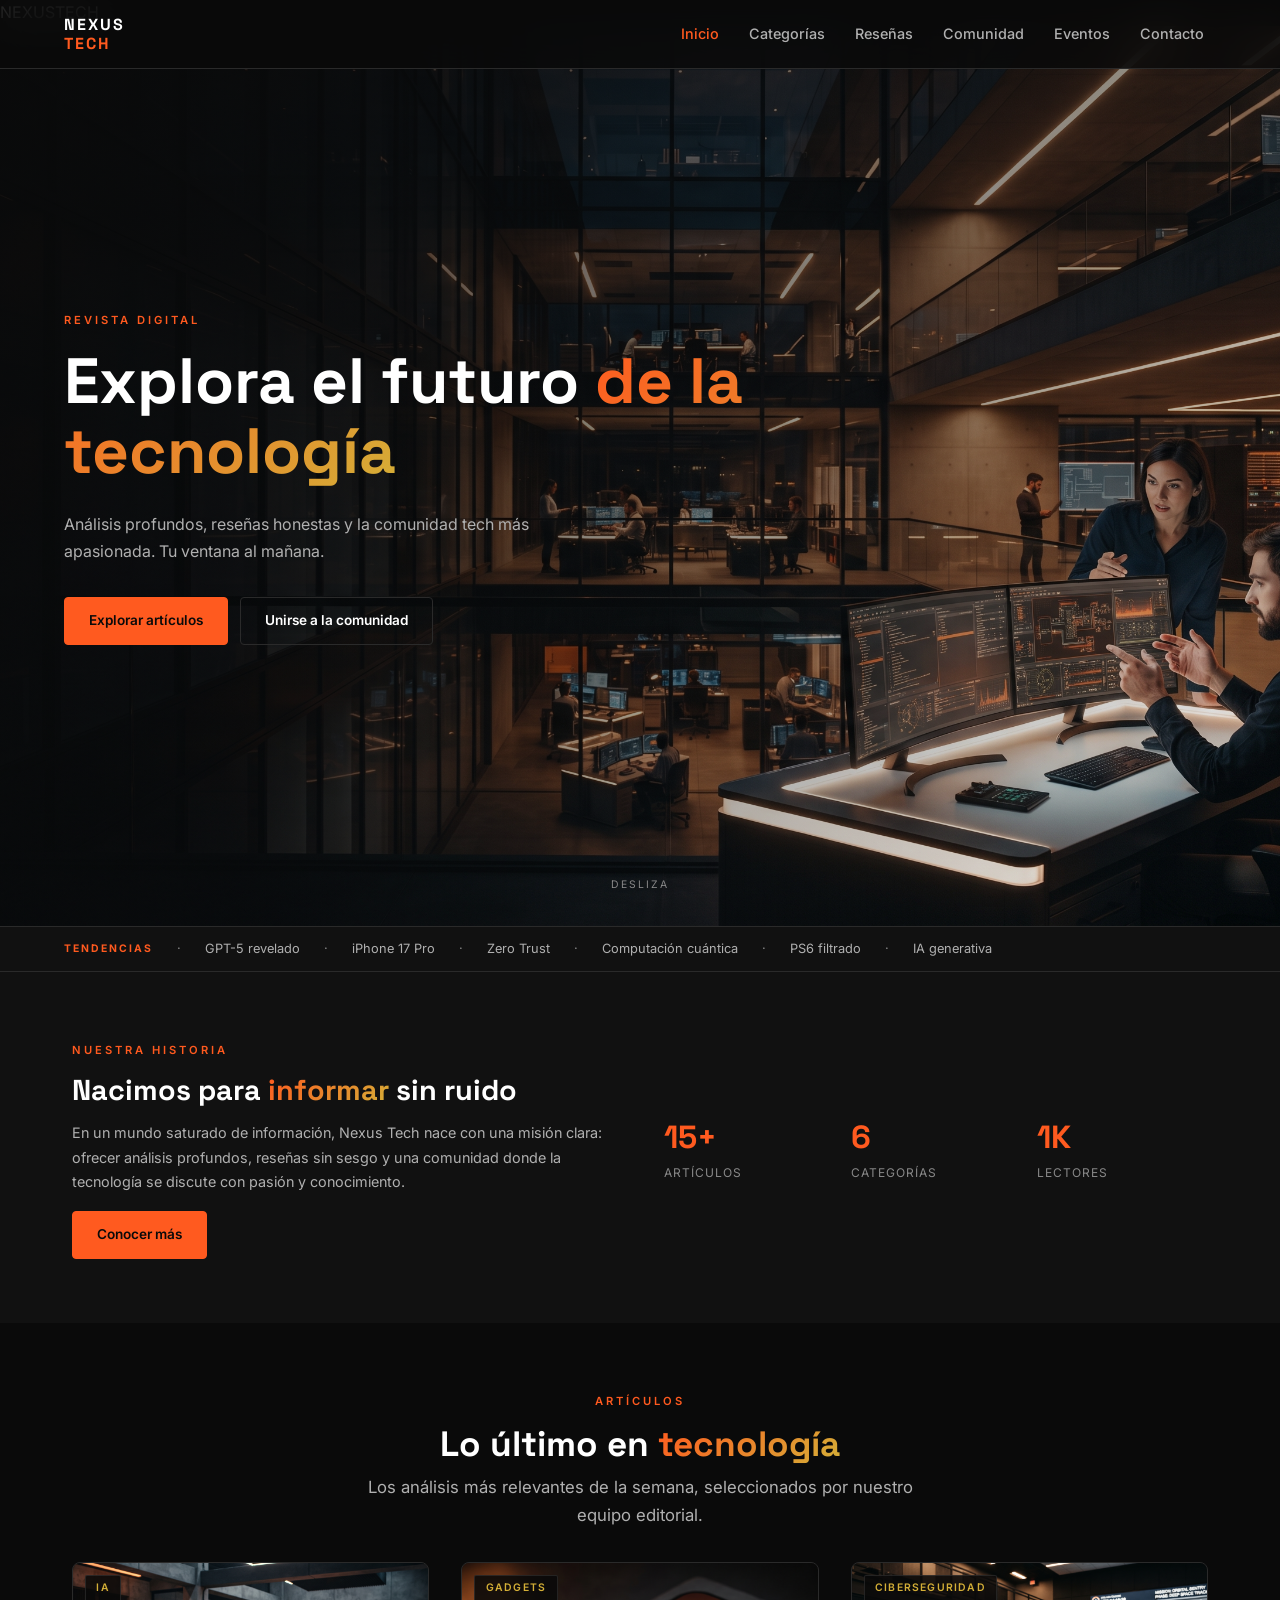
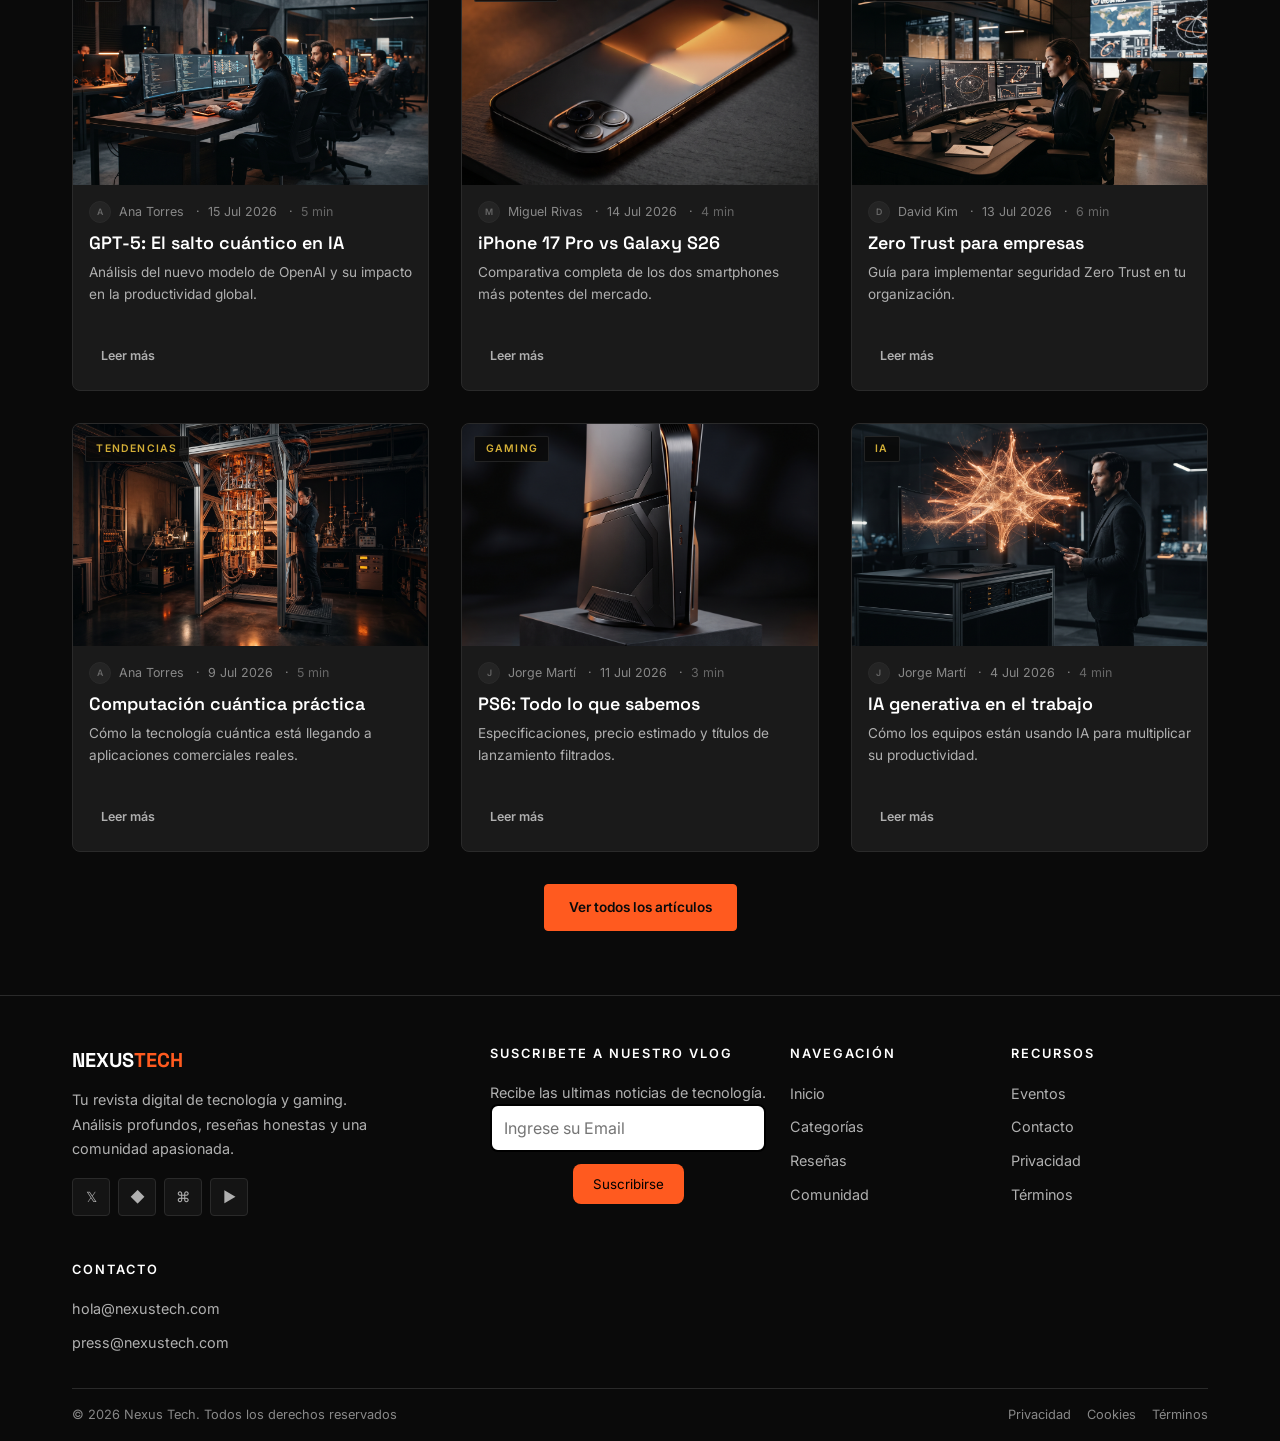
==== commit 3ef0ccce: ":sparkles: feat: Implementacion Proyecto" ====
--- a/index.html
+++ b/index.html
@@ -283,7 +283,7 @@
         </div>
       </div>
       <div class="footer__bottom">
-        <span class="footer__copy">&copy; 2026 Nexus Tech. Todos los derechos reservados.</span>
+        <span class="footer__copy">&copy; 2026 Nexus Tech. Todos los derechos reservados</span>
         <div class="footer__legal">
           <a href="#" class="footer__legal-link">Privacidad</a>
           <a href="#" class="footer__legal-link">Cookies</a>
--- a/activos/css/layout.css
+++ b/activos/css/layout.css
@@ -421,6 +421,7 @@
   flex-direction: column;
   gap: 12px;
   
+  
 }
 .newsletter-form input{
   font-family: var(--spacing-sm);
